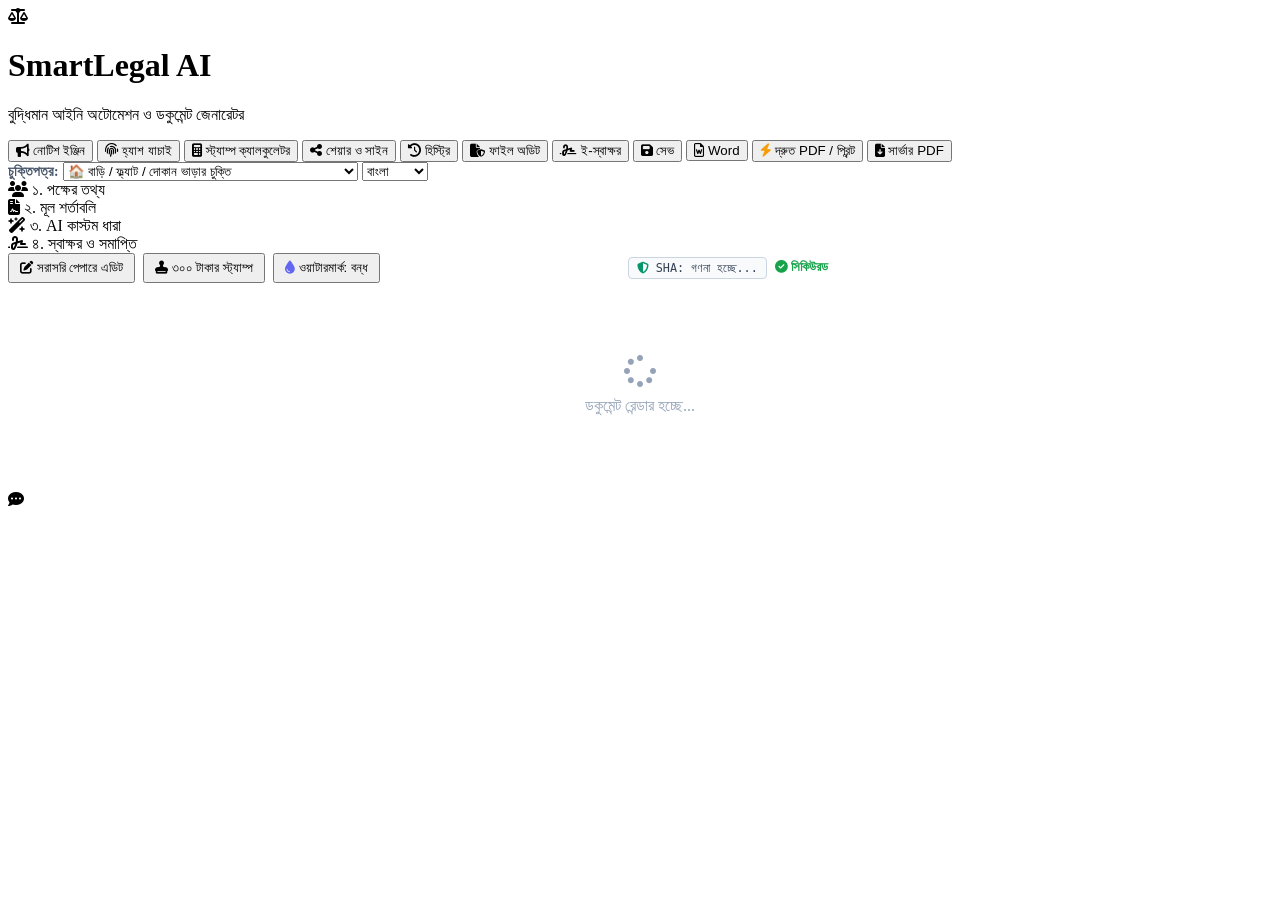
==== frontend/index.html @ d323e745 "perf: pre-warm headless Chromium, pre-cache fonts, and add active-tab keep-warm heartbeat" ====
<!DOCTYPE html>
<html lang="bn">
<head>
  <meta charset="UTF-8">
  <meta name="viewport" content="width=device-width, initial-scale=1.0">
  <title>SmartLegal AI - আইনি অটোমেশন ও ডকুমেন্ট জেনারেটর</title>
  <link rel="stylesheet" href="/static/css/style.css">
  <link rel="stylesheet" href="https://cdnjs.cloudflare.com/ajax/libs/font-awesome/6.5.1/css/all.min.css">
  <link rel="preconnect" href="https://fonts.googleapis.com">
  <link rel="preconnect" href="https://fonts.gstatic.com" crossorigin>
</head>
<body>

  <!-- Top Navigation -->
  <header class="navbar">
    <div class="brand">
      <div class="brand-icon">
        <i class="fa-solid fa-scale-balanced"></i>
      </div>
      <div class="brand-text">
        <h1>SmartLegal AI</h1>
        <p>বুদ্ধিমান আইনি অটোমেশন ও ডকুমেন্ট জেনারেটর</p>
      </div>
    </div>

    <div class="nav-actions">
      <button class="btn btn-secondary" id="btn-open-notice" title="আইনি নোটিশ তৈরি করুন (উচ্ছেদ/নবায়ন/তাগিদ)">
        <i class="fa-solid fa-bullhorn"></i> নোটিশ ইঞ্জিন
      </button>
      <button class="btn btn-secondary" id="btn-verify-tamper" title="দলিল অবিকৃত কিনা ক্রিপ্টোগ্রাফিক যাচাই">
        <i class="fa-solid fa-fingerprint"></i> হ্যাশ যাচাই
      </button>
      <button class="btn btn-secondary" id="btn-open-stamp-calc" title="স্ট্যাম্প ফি হিসাব করুন">
        <i class="fa-solid fa-calculator"></i> স্ট্যাম্প ক্যালকুলেটর
      </button>
      <button class="btn btn-secondary" id="btn-share-contract" title="অন্য পক্ষের কাছে সই করার লিংক পাঠান">
        <i class="fa-solid fa-share-nodes"></i> শেয়ার ও সাইন
      </button>
      <button class="btn btn-secondary" id="btn-history" title="সংরক্ষিত চুক্তিসমূহ দেখুন">
        <i class="fa-solid fa-clock-rotate-left"></i> হিস্ট্রি
      </button>
      <button class="btn btn-secondary" id="btn-upload-audit" title="ফাইল আপলোড করে অডিট করুন">
        <i class="fa-solid fa-file-shield"></i> ফাইল অডিট
      </button>
      <button class="btn btn-secondary" id="btn-open-sign" title="ডিজিটাল স্বাক্ষর দিন">
        <i class="fa-solid fa-signature"></i> ই-স্বাক্ষর
      </button>
      <button class="btn btn-secondary" id="btn-save-draft" title="ডাটাবেসে সেভ করুন">
        <i class="fa-solid fa-floppy-disk"></i> সেভ
      </button>
      <button class="btn btn-secondary" id="btn-docx" title="Word (.docx) ডাউনলোড">
        <i class="fa-regular fa-file-word"></i> Word
      </button>
      <button class="btn btn-secondary" id="btn-print-instant" title="ব্রাউজার থেকে সম্পূর্ণ তাত্ক্ষণিকভাবে সরাসরি প্রিন্ট বা PDF সেভ (০ সেকেন্ড অপেক্ষা)">
        <i class="fa-solid fa-bolt" style="color: #f59e0b;"></i> দ্রুত PDF / প্রিন্ট
      </button>
      <button class="btn btn-primary" id="btn-pdf" title="ক্লাউড সার্ভার হেডলেস ক্রোম PDF ডাউনলোড">
        <i class="fa-solid fa-file-arrow-down"></i> সার্ভার PDF
      </button>
    </div>
  </header>

  <!-- Main Split Layout -->
  <main class="main-wrapper">
    <!-- Left: Dynamic Form & AI Wizard -->
    <section class="wizard-panel">
      <!-- Template Selector Bar -->
      <div class="template-selector-bar">
        <span style="font-size: 0.85rem; font-weight: 700; color: #475569;">চুক্তিপত্র:</span>
        <select class="custom-select" id="template-select">
          <option value="tenancy_agreement">🏠 বাড়ি / ফ্ল্যাট / দোকান ভাড়ার চুক্তি</option>
          <option value="nda_agreement">🔒 নন-ডিসক্লোজার চুক্তি (NDA)</option>
          <option value="freelance_contract">💼 ফ্রিল্যান্স ও সার্ভিস চুক্তি</option>
          <option value="partnership_agreement">🤝 অংশীদারি কারবার চুক্তিপত্র (Partnership Deed)</option>
          <option value="employment_agreement">👔 কর্মসংস্থান ও চাকরির চুক্তি (Employment Contract)</option>
        </select>
        <select class="custom-select" id="lang-select" style="max-width: 110px;">
          <option value="bn">বাংলা</option>
          <option value="en">English</option>
        </select>
      </div>

      <!-- Step Navigation Tabs -->
      <div class="wizard-steps">
        <div class="step-tab active" data-step="1">
          <i class="fa-solid fa-users"></i> ১. পক্ষের তথ্য
        </div>
        <div class="step-tab" data-step="2">
          <i class="fa-solid fa-file-contract"></i> ২. মূল শর্তাবলি
        </div>
        <div class="step-tab" data-step="3">
          <i class="fa-solid fa-wand-magic-sparkles"></i> ৩. AI কাস্টম ধারা
        </div>
        <div class="step-tab" data-step="4">
          <i class="fa-solid fa-signature"></i> ৪. স্বাক্ষর ও সমাপ্তি
        </div>
      </div>

      <!-- Scrollable Form Body -->
      <div class="form-scroll-container">
        <!-- Step 1: Parties -->
        <div class="step-content" id="step-1">
          <div id="parties-form-fields"></div>
        </div>

        <!-- Step 2: Terms & Financials -->
        <div class="step-content" id="step-2" style="display: none;">
          <div id="terms-form-fields"></div>
        </div>

        <!-- Step 3: AI Clause Generator -->
        <div class="step-content" id="step-3" style="display: none;">
          <div class="ai-card">
            <div class="ai-card-title">
              <i class="fa-solid fa-brain"></i> AI Legal Clause Refiner
            </div>
            <p style="font-size: 0.85rem; color: #5b21b6; margin-bottom: 10px;">
              আপনার কাস্টম কোনো শর্ত সাধারণ ভাষায় লিখুন। আমাদের AI তা আদালত ও চুক্তি আইনসম্মত ভাষায় রূপান্তর করবে।
            </p>
            <div class="form-group">
              <textarea id="ai-clause-input" class="form-textarea" rows="3" placeholder="যেমন: 'ভাড়াটিয়া রাত ১১টার পর কোনো বহিরাগত আনতে পারবে না এবং ফ্ল্যাটে কোনো পোষা বিড়াল বা কুকুর রাখা যাবে না...'"></textarea>
            </div>
            <button class="btn btn-ai" id="btn-refine-clause" style="width: 100%;">
              <i class="fa-solid fa-wand-magic-sparkles"></i> AI দিয়ে আইনি ভাষায় পলিশ করুন
            </button>
          </div>

          <div id="ai-clause-result" style="display: none; background: #ffffff; border: 1px solid #c7d2fe; border-radius: 8px; padding: 14px; margin-bottom: 20px;">
            <div style="display: flex; justify-content: space-between; align-items: center; margin-bottom: 8px;">
              <strong id="ai-res-title" style="color: #1e1b4b; font-size: 0.95rem;"></strong>
              <span class="badge badge-low" id="ai-res-risk">Low Risk</span>
            </div>
            <p id="ai-res-text" style="font-size: 0.9rem; color: #1e293b; line-height: 1.6; margin-bottom: 12px; background: #f8fafc; padding: 10px; border-radius: 6px;"></p>
            <div style="display: flex; gap: 8px;">
              <button class="btn btn-success" id="btn-add-clause" style="flex: 1;">
                <i class="fa-solid fa-plus"></i> চুক্তিতে ধারাটি যুক্ত করুন
              </button>
              <button class="btn btn-secondary" id="btn-explain-clause-action" style="flex: 1;">
                <i class="fa-solid fa-lightbulb"></i> সহজ ব্যাখ্যা দেখুন
              </button>
            </div>
          </div>

          <div style="margin-top: 15px;">
            <label class="form-label" style="font-weight: 700;">সংযুক্ত কাস্টম শর্তাবলি:</label>
            <div id="custom-clauses-list"></div>
          </div>
        </div>

        <!-- Step 4: Witnesses & Signatures -->
        <div class="step-content" id="step-4" style="display: none;">
          <div style="background: #f0fdf4; border: 1px solid #bbf7d0; border-radius: 8px; padding: 14px; margin-bottom: 16px;">
            <h4 style="color: #166534; font-size: 0.95rem; margin-bottom: 4px;">
              <i class="fa-solid fa-signature"></i> ডিজিটাল ই-স্বাক্ষর (E-Signature)
            </h4>
            <p style="font-size: 0.85rem; color: #15803d; margin-bottom: 10px;">
              স্ক্রিনে সরাসরি স্বাক্ষর করুন অথবা লিংক পাঠিয়ে অপর পক্ষের স্বাক্ষর সংগ্রহ করুন।
            </p>
            <button class="btn btn-success" id="btn-step4-sign" style="width: 100%;">
              <i class="fa-solid fa-pen-nib"></i> স্বাক্ষর ক্যানভাস খুলুন
            </button>
          </div>
          <div id="witness-form-fields"></div>
        </div>
      </div>
    </section>

    <!-- Right: Live Legal Paper Preview -->
    <section class="preview-panel">
      <div style="width: 100%; max-width: 820px; display: flex; justify-content: space-between; align-items: center; margin-bottom: 12px;" class="preview-bar">
        <div style="display: flex; align-items: center; gap: 8px;">
          <button class="btn btn-secondary" id="btn-toggle-edit" style="font-size: 0.82rem; padding: 5px 10px;">
            <i class="fa-solid fa-pen-to-square"></i> <span id="edit-mode-label">সরাসরি পেপারে এডিট</span>
          </button>
          <button class="btn btn-secondary" id="btn-toggle-stamp" style="font-size: 0.82rem; padding: 5px 10px;">
            <i class="fa-solid fa-stamp"></i> ৩০০ টাকার স্ট্যাম্প
          </button>
          <button class="btn btn-secondary" id="btn-toggle-watermark" style="font-size: 0.82rem; padding: 5px 10px;" title="খসড়া বা গোপনীয় ওয়াটারমার্ক টগল">
            <i class="fa-solid fa-droplet" style="color: #6366f1;"></i> <span id="watermark-label">ওয়াটারমার্ক: বন্ধ</span>
          </button>
        </div>
        <div style="display: flex; align-items: center; gap: 8px;">
          <span id="crypto-fingerprint-badge" style="font-size: 0.74rem; background: #f8fafc; color: #334155; padding: 3px 8px; border-radius: 4px; font-family: monospace; border: 1px solid #cbd5e1; cursor: pointer;" title="ক্লিক করে সম্পূর্ণ SHA-256 কপি করুন">
            <i class="fa-solid fa-shield-halved" style="color:#059669"></i> SHA: <span id="sha-badge-text">গণনা হচ্ছে...</span>
          </span>
          <span style="font-size: 0.8rem; color: #16a34a; font-weight: 600;">
            <i class="fa-solid fa-circle-check"></i> সিকিউরড
          </span>
        </div>
      </div>

      <div class="paper-sheet" id="preview-container">
        <div style="text-align: center; padding: 60px; color: #94a3b8;">
          <i class="fa-solid fa-spinner fa-spin fa-2x"></i>
          <p style="margin-top: 10px;">ডকুমেন্ট রেন্ডার হচ্ছে...</p>
        </div>
      </div>
    </section>
  </main>

  <!-- Floating Legal Chatbot FAB & Window -->
  <div class="chatbot-fab" id="fab-chatbot" title="আইনAI সহকারী সাথে চ্যাট করুন">
    <i class="fa-solid fa-comment-dots"></i>
  </div>

  <div class="chatbot-window" id="chatbot-window" style="display: none;">
    <div class="chat-header">
      <div style="display: flex; align-items: center; gap: 8px;">
        <i class="fa-solid fa-scale-balanced"></i>
        <strong>আইনAI সহকারী (Advisor)</strong>
      </div>
      <button id="close-chatbot" style="background:none; border:none; color:white; font-size:1.1rem; cursor:pointer;">✕</button>
    </div>
    <div class="chat-body" id="chat-body">
      <div class="chat-bubble-ai">
        👋 নমস্কার! আমি আপনার <strong>আইনAI সহকারী</strong>।<br>
        চুক্তিপত্র, স্ট্যাম্পের নিয়ম, ভাড়া নিয়ন্ত্রণ আইন বা নোটিশ বিষয়ে যেকোনো আইনি প্রশ্ন আমাকে বাংলায় জিজ্ঞেস করতে পারেন।
      </div>
    </div>
    <div class="chat-footer">
      <input type="text" id="chat-input" class="form-input" placeholder="আইনি প্রশ্নটি লিখুন..." style="font-size: 0.85rem; padding: 6px 10px;">
      <button class="btn btn-primary" id="btn-chat-send" style="padding: 6px 12px;">
        <i class="fa-solid fa-paper-plane"></i>
      </button>
    </div>
  </div>

  <!-- Modal 1: Stamp Duty Calculator -->
  <div class="modal-overlay" id="stamp-calc-modal" style="display: none;">
    <div class="modal-card" style="max-width: 550px;">
      <div class="modal-header">
        <h3 style="font-size: 1.1rem; color: #ea580c; display: flex; align-items: center; gap: 8px;">
          <i class="fa-solid fa-calculator"></i> বাংলাদেশ স্ট্যাম্প ডিউটি ক্যালকুলেটর
        </h3>
        <button id="close-stamp-calc" style="background: none; border: none; font-size: 1.3rem; cursor: pointer; color: #64748b; padding: 4px;">✕</button>
      </div>
      <div class="modal-body">
        <div class="form-group">
          <label class="form-label">চুক্তির ধরণ:</label>
          <select class="custom-select" id="calc-doc-type" style="width: 100%;">
            <option value="tenancy_agreement">বাড়ি / দোকান ভাড়ার চুক্তি</option>
            <option value="partnership_agreement">অংশীদারি কারবার চুক্তি (Partnership)</option>
            <option value="nda_agreement">নন-ডিসক্লোজার চুক্তি (NDA)</option>
            <option value="freelance_contract">ফ্রিল্যান্স সার্ভিস চুক্তি</option>
            <option value="employment_agreement">কর্মসংস্থান ও চাকরির চুক্তি</option>
          </select>
        </div>
        <div class="form-row">
          <div class="form-col">
            <div class="form-group">
              <label class="form-label">টাকার পরিমাণ (ভাড়া / মূলধন):</label>
              <input type="number" id="calc-amount" class="form-input" value="25000">
            </div>
          </div>
          <div class="form-col">
            <div class="form-group">
              <label class="form-label">মেয়াদ (মাসে):</label>
              <input type="number" id="calc-duration" class="form-input" value="12">
            </div>
          </div>
        </div>
        <button class="btn btn-primary" id="btn-run-stamp-calc" style="width: 100%;">
          <i class="fa-solid fa-calculator"></i> হিসাব করুন
        </button>

        <div id="stamp-calc-result" style="display: none; margin-top: 14px; background: #fff7ed; border: 1px solid #fed7aa; border-radius: 8px; padding: 14px;">
          <!-- Dynamically calculated result -->
        </div>
      </div>
      <div class="modal-footer">
        <button class="btn btn-secondary" id="btn-close-stamp-calc-footer">বন্ধ করুন</button>
      </div>
    </div>
  </div>

  <!-- Modal 2: Share & Remote Signing -->
  <div class="modal-overlay" id="share-modal" style="display: none;">
    <div class="modal-card" style="max-width: 520px;">
      <div class="modal-header">
        <h3 style="font-size: 1.1rem; color: #0284c7; display: flex; align-items: center; gap: 8px;">
          <i class="fa-solid fa-share-nodes"></i> দূরবর্তী স্বাক্ষর ও শেয়ারিং লিংক
        </h3>
        <button id="close-share" style="background: none; border: none; font-size: 1.3rem; cursor: pointer; color: #64748b; padding: 4px;">✕</button>
      </div>
      <div class="modal-body">
        <p style="font-size: 0.85rem; color: #475569; margin-bottom: 12px;">
          নিচের লিংকটি ভাড়াটিয়া, ক্লায়েন্ট বা অংশীদারের কাছে পাঠান। তারা তাদের মোবাইল বা কম্পিউটার থেকেই চুক্তি পড়ে সরাসরি ডিজিটাল সই করতে পারবেন:
        </p>
        <div class="form-group" style="display: flex; gap: 8px;">
          <input type="text" id="share-url-input" class="form-input" readonly style="background: #f8fafc; font-size: 0.85rem;">
          <button class="btn btn-primary" id="btn-copy-share-url" style="padding: 6px 12px; white-space: nowrap;">
            <i class="fa-solid fa-copy"></i> কপি
          </button>
        </div>
        <div style="margin-top: 14px; display: flex; gap: 10px;">
          <a id="btn-whatsapp-share" target="_blank" class="btn btn-success" style="flex: 1; text-decoration: none;">
            <i class="fa-brands fa-whatsapp"></i> হোয়াটসঅ্যাপে পাঠান
          </a>
        </div>
      </div>
      <div class="modal-footer">
        <button class="btn btn-secondary" id="btn-close-share-footer">বন্ধ করুন</button>
      </div>
    </div>
  </div>

  <!-- Modal 3: E-Signature Canvas -->
  <div class="modal-overlay" id="sign-modal" style="display: none;">
    <div class="modal-card" style="max-width: 540px;">
      <div class="modal-header">
        <h3 style="font-size: 1.1rem; color: #0f172a; display: flex; align-items: center; gap: 8px;">
          <i class="fa-solid fa-pen-nib" style="color: #059669;"></i> ডিজিটাল স্বাক্ষর প্যাড
        </h3>
        <button id="close-sign" style="background: none; border: none; font-size: 1.3rem; cursor: pointer; color: #64748b; padding: 4px;">✕</button>
      </div>
      <div class="modal-body">
        <div style="margin-bottom: 12px; display: flex; gap: 10px;">
          <button class="btn btn-primary" id="sign-target-p1" style="flex: 1; font-size: 0.85rem;">১ম পক্ষ (মালিক/ক্লায়েন্ট)</button>
          <button class="btn btn-secondary" id="sign-target-p2" style="flex: 1; font-size: 0.85rem;">২য় পক্ষ (ভাড়াটিয়া/কর্মী)</button>
        </div>
        <div style="position: relative; border: 2px dashed #94a3b8; border-radius: 8px; background: #fafafa; overflow: hidden;">
          <canvas id="sig-canvas" width="480" height="160" style="display: block; width: 100%; height: 160px; cursor: crosshair; touch-action: none;"></canvas>
          <button id="btn-clear-canvas" style="position: absolute; top: 8px; right: 8px; background: white; border: 1px solid #cbd5e1; border-radius: 6px; padding: 4px 8px; font-size: 0.75rem; cursor: pointer;">
            <i class="fa-solid fa-eraser"></i> মুছুন
          </button>
        </div>
      </div>
      <div class="modal-footer">
        <button class="btn btn-secondary" id="btn-close-sign-footer">বাতিল</button>
        <button class="btn btn-success" id="btn-apply-signature">
          <i class="fa-solid fa-check"></i> স্বাক্ষর সংযুক্ত করুন
        </button>
      </div>
    </div>
  </div>

  <!-- Modal 4: Contract History -->
  <div class="modal-overlay" id="history-modal" style="display: none;">
    <div class="modal-card" style="max-width: 650px;">
      <div class="modal-header">
        <h3 style="font-size: 1.1rem; color: #0284c7; display: flex; align-items: center; gap: 8px;">
          <i class="fa-solid fa-clock-rotate-left"></i> সংরক্ষিত চুক্তিসমূহ (Database History)
        </h3>
        <button id="close-history" style="background: none; border: none; font-size: 1.3rem; cursor: pointer; color: #64748b; padding: 4px;">✕</button>
      </div>
      <div class="modal-body">
        <div id="history-list-container"></div>
      </div>
      <div class="modal-footer">
        <button class="btn btn-secondary" id="btn-close-history-footer">বন্ধ করুন</button>
      </div>
    </div>
  </div>

  <!-- Modal 5: External Contract Upload & AI Auditor -->
  <div class="modal-overlay" id="upload-modal" style="display: none;">
    <div class="modal-card" style="max-width: 650px;">
      <div class="modal-header">
        <h3 style="font-size: 1.1rem; color: #7c3aed; display: flex; align-items: center; gap: 8px;">
          <i class="fa-solid fa-file-shield"></i> বাইরের ডকুমেন্ট আপলোড ও AI অডিট
        </h3>
        <button id="close-upload" style="background: none; border: none; font-size: 1.3rem; cursor: pointer; color: #64748b; padding: 4px;">✕</button>
      </div>
      <div class="modal-body">
        <div class="form-group">
          <input type="file" id="upload-file-input" accept=".txt,.pdf,.doc,.docx" style="margin-bottom: 8px; font-size: 0.85rem;">
          <textarea id="upload-text-input" class="form-textarea" rows="6" placeholder="চুক্তিপত্রের সম্পূর্ণ টেক্সট এখানে পেস্ট করুন..."></textarea>
        </div>
        <button class="btn btn-ai" id="btn-run-upload-audit" style="width: 100%;">
          <i class="fa-solid fa-magnifying-glass-chart"></i> AI দিয়ে সম্পূর্ণ চুক্তি অডিট করুন
        </button>
        <div id="upload-audit-result" style="display: none; margin-top: 16px;"></div>
      </div>
      <div class="modal-footer">
        <button class="btn btn-secondary" id="btn-close-upload-footer">বন্ধ করুন</button>
      </div>
    </div>
  </div>

  <!-- Modal 6: AI Clause Explainer -->
  <div class="modal-overlay" id="explainer-modal" style="display: none;">
    <div class="modal-card">
      <div class="modal-header">
        <h3 style="font-size: 1.1rem; color: #1e3a8a; display: flex; align-items: center; gap: 8px;">
          <i class="fa-solid fa-lightbulb" style="color: #eab308;"></i> সহজ ভাষায় আইনি ধারার অর্থ
        </h3>
        <button id="close-explainer" style="background: none; border: none; font-size: 1.3rem; cursor: pointer; color: #64748b; padding: 4px;">✕</button>
      </div>
      <div class="modal-body" id="explainer-content"></div>
      <div class="modal-footer">
        <button class="btn btn-secondary" id="btn-close-explainer-footer">বন্ধ করুন</button>
      </div>
    </div>
  </div>

  <!-- Modal 7: Legal Notice Generator (Phase 5) -->
  <div class="modal-overlay" id="notice-modal" style="display: none;">
    <div class="modal-card" style="max-width: 680px;">
      <div class="modal-header">
        <h3 style="font-size: 1.1rem; color: #dc2626; display: flex; align-items: center; gap: 8px;">
          <i class="fa-solid fa-bullhorn"></i> আইনি নোটিশ জেনারেটর (Legal Notice Engine)
        </h3>
        <button id="close-notice" style="background: none; border: none; font-size: 1.3rem; cursor: pointer; color: #64748b; padding: 4px;">✕</button>
      </div>
      <div class="modal-body">
        <p style="font-size: 0.85rem; color: #64748b; margin-bottom: 12px;">
          ভাড়াটিয়া বা সংশ্লিষ্ট পক্ষের অনুকূলে এক ক্লিকে আইনি নোটিশ, উচ্ছেদ পত্র অথবা বকেয়া তাগিদপত্র প্রস্তুত করুন।
        </p>
        <div class="form-group" style="margin-bottom: 12px;">
          <label style="font-weight: 600; font-size: 0.85rem;">নোটিশের ধরণ নির্বাচন করুন:</label>
          <select class="custom-select" id="notice-type-select" style="width: 100%;">
            <option value="vacate_notice">🏠 বাসা / দোকান ছাড়ার আইনি নোটিশ (Vacate Notice)</option>
            <option value="renewal_notice">📄 চুক্তি নবায়ন ও শর্ত প্রস্তাবনা পত্র (Contract Renewal)</option>
            <option value="demand_notice">⚠️ বকেয়া ভাড়া ও পাওনা নিষ্পত্তির তাগিদপত্র (Demand Notice)</option>
          </select>
        </div>
        <div style="display: grid; grid-template-columns: 1fr 1fr; gap: 10px; margin-bottom: 12px;">
          <div class="form-group">
            <label style="font-size: 0.82rem; font-weight: 600;">নোটিশ প্রেরক (মালিক/১ম পক্ষ):</label>
            <input type="text" id="notice-landlord" class="form-input" placeholder="মালিকের নাম">
          </div>
          <div class="form-group">
            <label style="font-size: 0.82rem; font-weight: 600;">নোটিশ প্রাপক (ভাড়াটিয়া/২য় পক্ষ):</label>
            <input type="text" id="notice-tenant" class="form-input" placeholder="ভাড়াটিয়ার নাম">
          </div>
        </div>
        <div class="form-group" style="margin-bottom: 12px;">
          <label style="font-size: 0.82rem; font-weight: 600;">সম্পত্তি / প্রাঙ্গণের ঠিকানা:</label>
          <input type="text" id="notice-address" class="form-input" placeholder="ঠিকানা">
        </div>
        <div class="form-group" style="margin-bottom: 12px;">
          <label style="font-size: 0.82rem; font-weight: 600;">বিশেষ কারণ বা অতিরিক্ত বিবরণ (ঐচ্ছিক):</label>
          <textarea id="notice-reason" class="form-textarea" rows="2" placeholder="যেমন: ব্যক্তিগত প্রয়োজনে প্রাঙ্গণ প্রয়োজন অথবা বিগত ৩ মাসের ভাড়া বকেয়া..."></textarea>
        </div>
        <button class="btn btn-primary" id="btn-generate-notice-submit" style="width: 100%; background: #dc2626;">
          <i class="fa-solid fa-file-pen"></i> প্রফেশনাল আইনি নোটিশ তৈরি করুন
        </button>

        <div id="notice-output-container" style="display: none; margin-top: 16px;">
          <div style="display: flex; justify-content: space-between; align-items: center; margin-bottom: 6px;">
            <strong id="notice-output-title" style="color: #0f172a; font-size: 0.95rem;"></strong>
            <div style="display: flex; gap: 6px;">
              <button class="btn btn-secondary" id="btn-copy-notice" style="font-size: 0.78rem; padding: 4px 8px;">
                <i class="fa-solid fa-copy"></i> কপি
              </button>
              <button class="btn btn-secondary" id="btn-inject-notice" style="font-size: 0.78rem; padding: 4px 8px; color: #16a34a;">
                <i class="fa-solid fa-arrow-up-right-from-square"></i> প্রিভিউতে দেখুন
              </button>
            </div>
          </div>
          <div id="notice-output-body" style="background: #ffffff; border: 1px solid #cbd5e1; border-radius: 6px; padding: 14px; font-family: monospace; font-size: 0.88rem; white-space: pre-wrap; line-height: 1.6; max-height: 250px; overflow-y: auto;"></div>
        </div>
      </div>
      <div class="modal-footer">
        <button class="btn btn-secondary" id="btn-close-notice-footer">বন্ধ করুন</button>
      </div>
    </div>
  </div>

  <!-- Modal 8: SHA-256 Tamper-Proof Hash Verification (Phase 5) -->
  <div class="modal-overlay" id="verify-modal" style="display: none;">
    <div class="modal-card" style="max-width: 650px;">
      <div class="modal-header">
        <h3 style="font-size: 1.1rem; color: #0d9488; display: flex; align-items: center; gap: 8px;">
          <i class="fa-solid fa-fingerprint"></i> SHA-256 ক্রিপ্টোগ্রাফিক হ্যাশ ও প্রমাণিকতা যাচাই
        </h3>
        <button id="close-verify" style="background: none; border: none; font-size: 1.3rem; cursor: pointer; color: #64748b; padding: 4px;">✕</button>
      </div>
      <div class="modal-body">
        <p style="font-size: 0.85rem; color: #64748b; margin-bottom: 12px;">
          প্রতিটি দলিলের জন্য একটি অনন্য গাণিতিক হ্যাশ তৈরি হয়। চুক্তি স্বাক্ষরের পর কোনো একটি অক্ষরও পরিবর্তন হলে এই হ্যাশ পরিবর্তিত হয়ে যায়।
        </p>

        <div style="background: #f0fdfa; border: 1px solid #99f6e4; border-radius: 8px; padding: 12px; margin-bottom: 16px;">
          <div style="font-size: 0.8rem; font-weight: 700; color: #0f766e; margin-bottom: 4px;">বর্তমান দলিলের সক্রিয় হ্যাশ (Current Document Hash):</div>
          <div id="current-doc-full-hash" style="font-family: monospace; font-size: 0.82rem; word-break: break-all; color: #134e4a; background: white; padding: 8px; border-radius: 4px; border: 1px solid #ccfbf1;">গণনা হচ্ছে...</div>
        </div>

        <div class="form-group" style="margin-bottom: 12px;">
          <label style="font-size: 0.85rem; font-weight: 600;">যাচাই করার জন্য রেফারেন্স হ্যাশ বা কোড পেস্ট করুন:</label>
          <input type="text" id="verify-hash-input" class="form-input" placeholder="যেমন: e3b0c44298fc1c149afbf4c8996fb92427ae41e4649b934ca495991b7852b855">
        </div>

        <button class="btn btn-primary" id="btn-run-verify-submit" style="width: 100%; background: #0d9488;">
          <i class="fa-solid fa-shield-halved"></i> দলিলের প্রমাণিকতা যাচাই করুন
        </button>

        <div id="verify-result-box" style="display: none; margin-top: 16px;"></div>
      </div>
      <div class="modal-footer">
        <button class="btn btn-secondary" id="btn-close-verify-footer">বন্ধ করুন</button>
      </div>
    </div>
  </div>

  <script src="/static/js/app.js"></script>
</body>
</html>
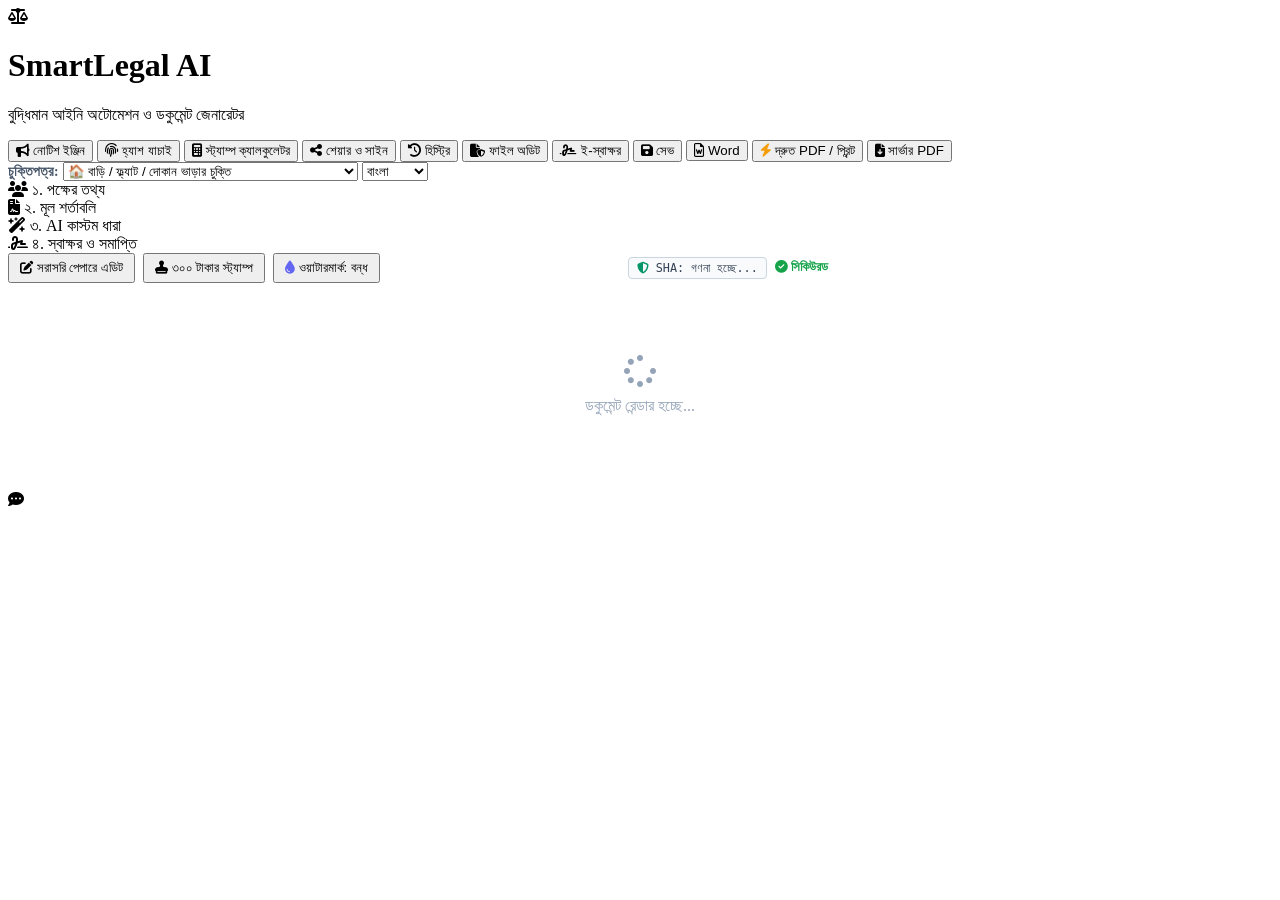
==== commit 0bc41363: "fix(file-audit): add native document parser for PDF, DOCX and TXT contract upload and audit" ====
--- a/frontend/index.html
+++ b/frontend/index.html
@@ -362,11 +362,25 @@
         <button id="close-upload" style="background: none; border: none; font-size: 1.3rem; cursor: pointer; color: #64748b; padding: 4px;">✕</button>
       </div>
       <div class="modal-body">
+        <div style="background: #f1f5f9; border: 1px dashed #cbd5e1; border-radius: 8px; padding: 12px; margin-bottom: 12px;">
+          <div style="display: flex; justify-content: space-between; align-items: center; margin-bottom: 6px;">
+            <label style="font-size: 0.82rem; font-weight: 600; color: #334155;">
+              <i class="fa-solid fa-cloud-arrow-up" style="color: #7c3aed;"></i> চুক্তিপত্র ফাইল আপলোড করুন (PDF, DOCX, TXT):
+            </label>
+            <span style="font-size: 0.75rem; color: #64748b;">সর্বোচ্চ ১৫ মেগাবাইট</span>
+          </div>
+          <input type="file" id="upload-file-input" accept=".txt,.pdf,.doc,.docx" style="width: 100%; font-size: 0.82rem; color: #334155;">
+          <div id="upload-file-status" style="display: none; margin-top: 8px; font-size: 0.82rem; padding: 6px 10px; border-radius: 6px;"></div>
+        </div>
+
         <div class="form-group">
-          <input type="file" id="upload-file-input" accept=".txt,.pdf,.doc,.docx" style="margin-bottom: 8px; font-size: 0.85rem;">
-          <textarea id="upload-text-input" class="form-textarea" rows="6" placeholder="চুক্তিপত্রের সম্পূর্ণ টেক্সট এখানে পেস্ট করুন..."></textarea>
-        </div>
-        <button class="btn btn-ai" id="btn-run-upload-audit" style="width: 100%;">
+          <label style="font-size: 0.82rem; font-weight: 600; color: #334155; margin-bottom: 4px; display: block;">
+            অথবা চুক্তিপত্রের সম্পূর্ণ টেক্সট নিচে পেস্ট/সম্পাদনা করুন:
+          </label>
+          <textarea id="upload-text-input" class="form-textarea" rows="6" placeholder="ফাইলের টেক্সট স্বয়ংক্রিয়ভাবে এখানে চলে আসবে অথবা যেকোনো চুক্তিপত্র সরাসরি এখানে পেস্ট করুন..."></textarea>
+        </div>
+
+        <button class="btn btn-ai" id="btn-run-upload-audit" style="width: 100%; justify-content: center; padding: 10px 16px;">
           <i class="fa-solid fa-magnifying-glass-chart"></i> AI দিয়ে সম্পূর্ণ চুক্তি অডিট করুন
         </button>
         <div id="upload-audit-result" style="display: none; margin-top: 16px;"></div>
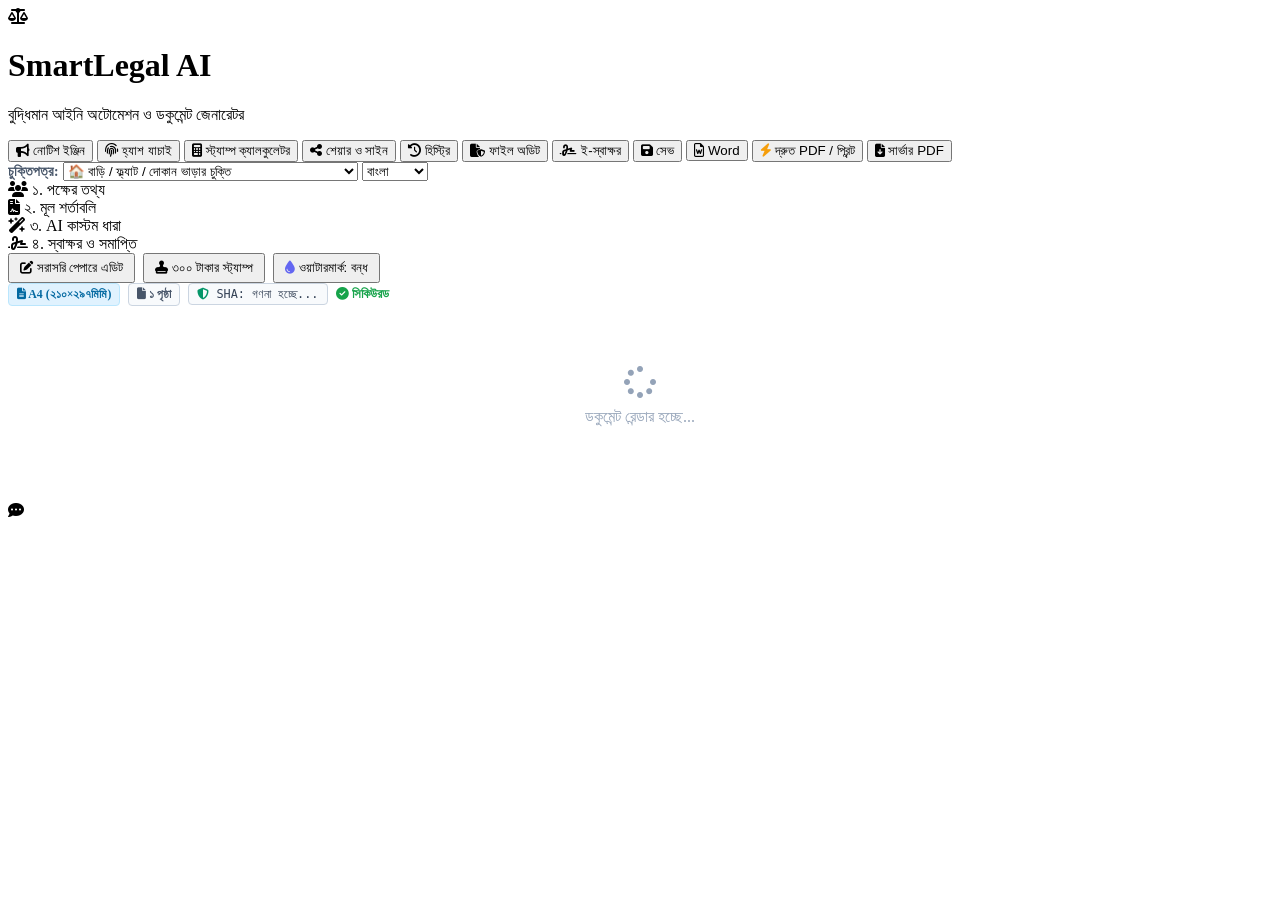
==== commit cf4cdbf9: "feat: standard A4 page layout preview with real-time page break demarcation and 1:1 print fidelity" ====
--- a/frontend/index.html
+++ b/frontend/index.html
@@ -4,7 +4,7 @@
   <meta charset="UTF-8">
   <meta name="viewport" content="width=device-width, initial-scale=1.0">
   <title>SmartLegal AI - আইনি অটোমেশন ও ডকুমেন্ট জেনারেটর</title>
-  <link rel="stylesheet" href="/static/css/style.css">
+  <link rel="stylesheet" href="/static/css/style.css?v=3.5.6">
   <link rel="stylesheet" href="https://cdnjs.cloudflare.com/ajax/libs/font-awesome/6.5.1/css/all.min.css">
   <link rel="preconnect" href="https://fonts.googleapis.com">
   <link rel="preconnect" href="https://fonts.gstatic.com" crossorigin>
@@ -167,7 +167,7 @@
 
     <!-- Right: Live Legal Paper Preview -->
     <section class="preview-panel">
-      <div style="width: 100%; max-width: 820px; display: flex; justify-content: space-between; align-items: center; margin-bottom: 12px;" class="preview-bar">
+      <div class="preview-bar">
         <div style="display: flex; align-items: center; gap: 8px;">
           <button class="btn btn-secondary" id="btn-toggle-edit" style="font-size: 0.82rem; padding: 5px 10px;">
             <i class="fa-solid fa-pen-to-square"></i> <span id="edit-mode-label">সরাসরি পেপারে এডিট</span>
@@ -180,6 +180,12 @@
           </button>
         </div>
         <div style="display: flex; align-items: center; gap: 8px;">
+          <span class="badge" id="a4-format-badge" style="background: #e0f2fe; color: #0369a1; border: 1px solid #bae6fd; font-size: 0.74rem; padding: 3px 8px; border-radius: 4px; font-weight: 600;" title="স্ট্যান্ডার্ড A4 প্রিন্ট লেআউট (২১০ × ২৯৭ মিমি)">
+            <i class="fa-solid fa-file-lines"></i> A4 (২১০×২৯৭মিমি)
+          </span>
+          <span class="badge" id="preview-page-count-badge" style="background: #f8fafc; color: #475569; border: 1px solid #cbd5e1; font-size: 0.74rem; padding: 3px 8px; border-radius: 4px; font-weight: 600;">
+            <i class="fa-solid fa-file"></i> ১ পৃষ্ঠা
+          </span>
           <span id="crypto-fingerprint-badge" style="font-size: 0.74rem; background: #f8fafc; color: #334155; padding: 3px 8px; border-radius: 4px; font-family: monospace; border: 1px solid #cbd5e1; cursor: pointer;" title="ক্লিক করে সম্পূর্ণ SHA-256 কপি করুন">
             <i class="fa-solid fa-shield-halved" style="color:#059669"></i> SHA: <span id="sha-badge-text">গণনা হচ্ছে...</span>
           </span>
@@ -315,13 +321,38 @@
       </div>
       <div class="modal-body">
         <div style="margin-bottom: 12px; display: flex; gap: 10px;">
-          <button class="btn btn-primary" id="sign-target-p1" style="flex: 1; font-size: 0.85rem;">১ম পক্ষ (মালিক/ক্লায়েন্ট)</button>
-          <button class="btn btn-secondary" id="sign-target-p2" style="flex: 1; font-size: 0.85rem;">২য় পক্ষ (ভাড়াটিয়া/কর্মী)</button>
-        </div>
-        <div style="position: relative; border: 2px dashed #94a3b8; border-radius: 8px; background: #fafafa; overflow: hidden;">
+          <button class="btn btn-primary" id="sign-target-p1" style="flex: 1; font-size: 0.85rem; display: flex; justify-content: space-between; align-items: center; padding: 8px 12px;">
+            <span id="label-p1-btn">১ম পক্ষ (মালিক)</span>
+            <span id="p1-status-badge" style="font-size: 0.72rem; background: rgba(255,255,255,0.25); padding: 2px 6px; border-radius: 10px;">স্বাক্ষর বাকি</span>
+          </button>
+          <button class="btn btn-secondary" id="sign-target-p2" style="flex: 1; font-size: 0.85rem; display: flex; justify-content: space-between; align-items: center; padding: 8px 12px;">
+            <span id="label-p2-btn">২য় পক্ষ (ভাড়াটিয়া)</span>
+            <span id="p2-status-badge" style="font-size: 0.72rem; background: #e2e8f0; color: #475569; padding: 2px 6px; border-radius: 10px;">স্বাক্ষর বাকি</span>
+          </button>
+        </div>
+
+        <div id="active-signer-info" style="font-size: 0.83rem; color: #1e40af; background: #eff6ff; border: 1px solid #bfdbfe; padding: 6px 12px; border-radius: 6px; margin-bottom: 10px; display: flex; justify-content: space-between; align-items: center;">
+          <span>বর্তমানে স্বাক্ষর করছেন: <strong id="current-signer-name">১ম পক্ষ</strong></span>
+          <span style="font-size: 0.75rem; color: #3b82f6;">মাউস বা আঙুল দিয়ে নিচের প্যাডে সই করুন</span>
+        </div>
+
+        <div id="existing-sig-box" style="display: none; margin-bottom: 8px; padding: 6px 10px; background: #f8fafc; border: 1px solid #e2e8f0; border-radius: 6px; font-size: 0.8rem; justify-content: space-between; align-items: center;">
+          <div style="display: flex; align-items: center; gap: 8px;">
+            <span style="color: #64748b;">বর্তমান স্বাক্ষর:</span>
+            <img id="existing-sig-img" src="" style="max-height: 36px; max-width: 140px; background: white; border: 1px solid #cbd5e1; border-radius: 4px; padding: 2px 6px;">
+          </div>
+          <button id="btn-remove-sig" class="btn btn-secondary" style="padding: 3px 8px; font-size: 0.75rem; color: #ef4444; border-color: #fca5a5;">
+            <i class="fa-solid fa-trash"></i> মুছে নতুন সই দিন
+          </button>
+        </div>
+
+        <div style="position: relative; border: 2px dashed #94a3b8; border-radius: 8px; background: #ffffff; overflow: hidden; box-shadow: inset 0 2px 4px rgba(0,0,0,0.03);">
           <canvas id="sig-canvas" width="480" height="160" style="display: block; width: 100%; height: 160px; cursor: crosshair; touch-action: none;"></canvas>
-          <button id="btn-clear-canvas" style="position: absolute; top: 8px; right: 8px; background: white; border: 1px solid #cbd5e1; border-radius: 6px; padding: 4px 8px; font-size: 0.75rem; cursor: pointer;">
-            <i class="fa-solid fa-eraser"></i> মুছুন
+          <div style="position: absolute; bottom: 8px; left: 12px; font-size: 0.74rem; color: #94a3b8; pointer-events: none;">
+            <i class="fa-solid fa-signature"></i> স্বাক্ষর লাইন
+          </div>
+          <button id="btn-clear-canvas" style="position: absolute; top: 8px; right: 8px; background: white; border: 1px solid #cbd5e1; border-radius: 6px; padding: 4px 8px; font-size: 0.75rem; cursor: pointer; color: #475569;">
+            <i class="fa-solid fa-eraser"></i> পরিষ্কার
           </button>
         </div>
       </div>
@@ -507,6 +538,6 @@
     </div>
   </div>
 
-  <script src="/static/js/app.js"></script>
+  <script src="/static/js/app.js?v=3.5.6"></script>
 </body>
 </html>
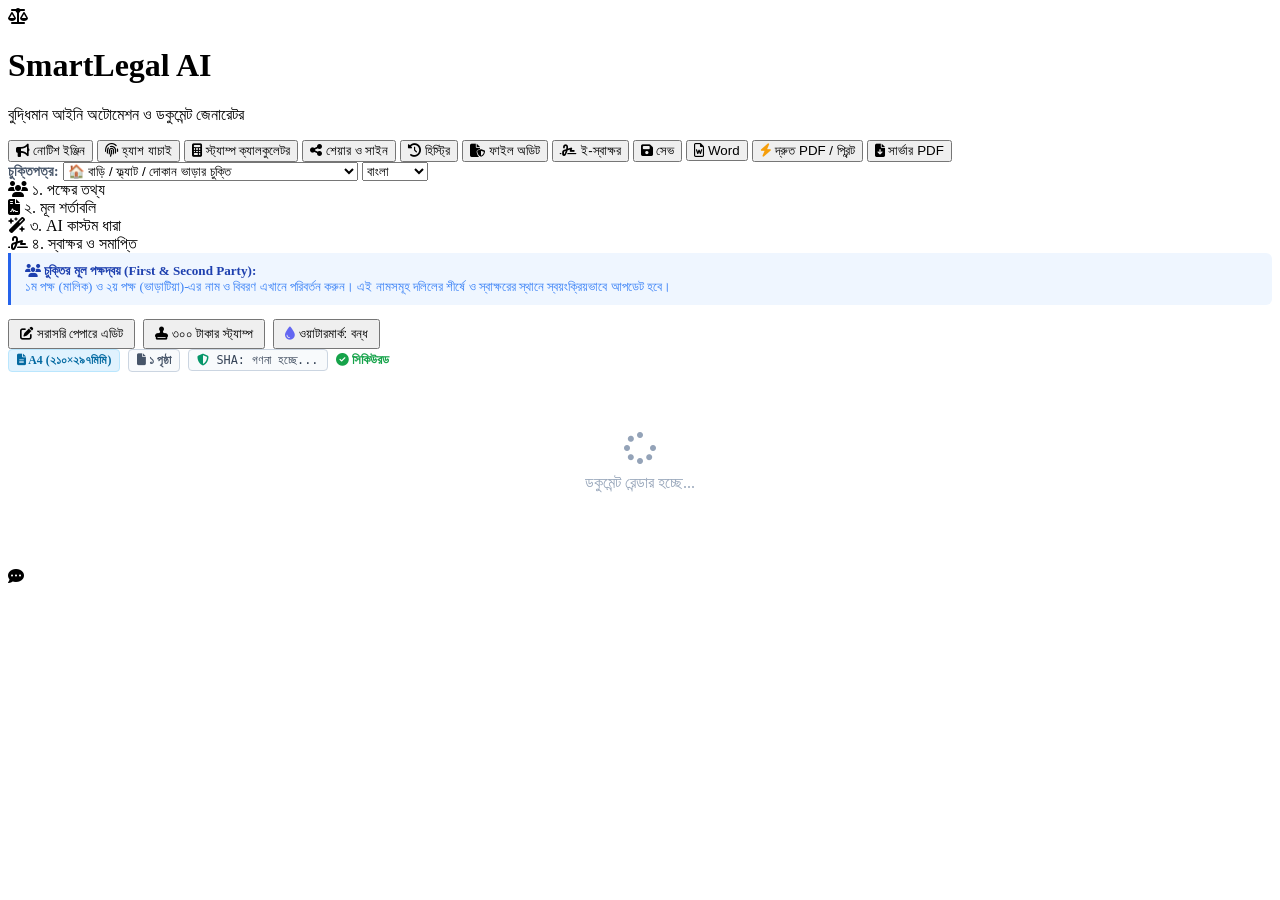
==== commit e0b017c6: "fix(preview): smart scroll sync, scroll preservation on typing, and distinct party vs witness labels" ====
--- a/frontend/index.html
+++ b/frontend/index.html
@@ -100,6 +100,10 @@
       <div class="form-scroll-container">
         <!-- Step 1: Parties -->
         <div class="step-content" id="step-1">
+          <div style="background: #eff6ff; border-left: 3.5px solid #2563eb; border-radius: 0 6px 6px 0; padding: 10px 14px; margin-bottom: 14px; font-size: 0.82rem; color: #1e40af;">
+            <strong><i class="fa-solid fa-users"></i> চুক্তির মূল পক্ষদ্বয় (First & Second Party):</strong><br>
+            <span style="color: #3b82f6;">১ম পক্ষ (মালিক) ও ২য় পক্ষ (ভাড়াটিয়া)-এর নাম ও বিবরণ এখানে পরিবর্তন করুন। এই নামসমূহ দলিলের শীর্ষে ও স্বাক্ষরের স্থানে স্বয়ংক্রিয়ভাবে আপডেট হবে।</span>
+          </div>
           <div id="parties-form-fields"></div>
         </div>
 
@@ -149,6 +153,16 @@
 
         <!-- Step 4: Witnesses & Signatures -->
         <div class="step-content" id="step-4" style="display: none;">
+          <div style="background: #eff6ff; border: 1px solid #bfdbfe; border-radius: 8px; padding: 10px 14px; margin-bottom: 14px; font-size: 0.82rem; color: #1e40af; display: flex; align-items: center; justify-content: space-between; gap: 8px;">
+            <div>
+              <strong>১ম ও ২য় পক্ষের (মালিক ও ভাড়াটিয়া) নাম পরিবর্তন করতে চান?</strong><br>
+              <span style="color: #3b82f6;">মূল চুক্তিকারীদের নাম <strong>১. পক্ষের তথ্য</strong> ট্যাবে রয়েছে।</span>
+            </div>
+            <button type="button" class="btn btn-secondary" style="font-size: 0.78rem; padding: 5px 10px; white-space: nowrap; background: #ffffff; color: #1d4ed8; border: 1px solid #93c5fd; cursor: pointer;" onclick="goToStep(1)">
+              ১ম ট্যাবে যান <i class="fa-solid fa-arrow-right"></i>
+            </button>
+          </div>
+
           <div style="background: #f0fdf4; border: 1px solid #bbf7d0; border-radius: 8px; padding: 14px; margin-bottom: 16px;">
             <h4 style="color: #166534; font-size: 0.95rem; margin-bottom: 4px;">
               <i class="fa-solid fa-signature"></i> ডিজিটাল ই-স্বাক্ষর (E-Signature)
@@ -160,6 +174,10 @@
               <i class="fa-solid fa-pen-nib"></i> স্বাক্ষর ক্যানভাস খুলুন
             </button>
           </div>
+
+          <h4 style="font-size: 0.88rem; color: #334155; margin: 16px 0 8px 0; font-weight: 700;">
+            <i class="fa-solid fa-user-check"></i> সাক্ষীগণের নাম ও ঠিকানা (Witnesses - দলিলের শেষ অংশে):
+          </h4>
           <div id="witness-form-fields"></div>
         </div>
       </div>
@@ -538,6 +556,6 @@
     </div>
   </div>
 
-  <script src="/static/js/app.js?v=3.5.6"></script>
+  <script src="/static/js/app.js?v=3.5.7"></script>
 </body>
 </html>
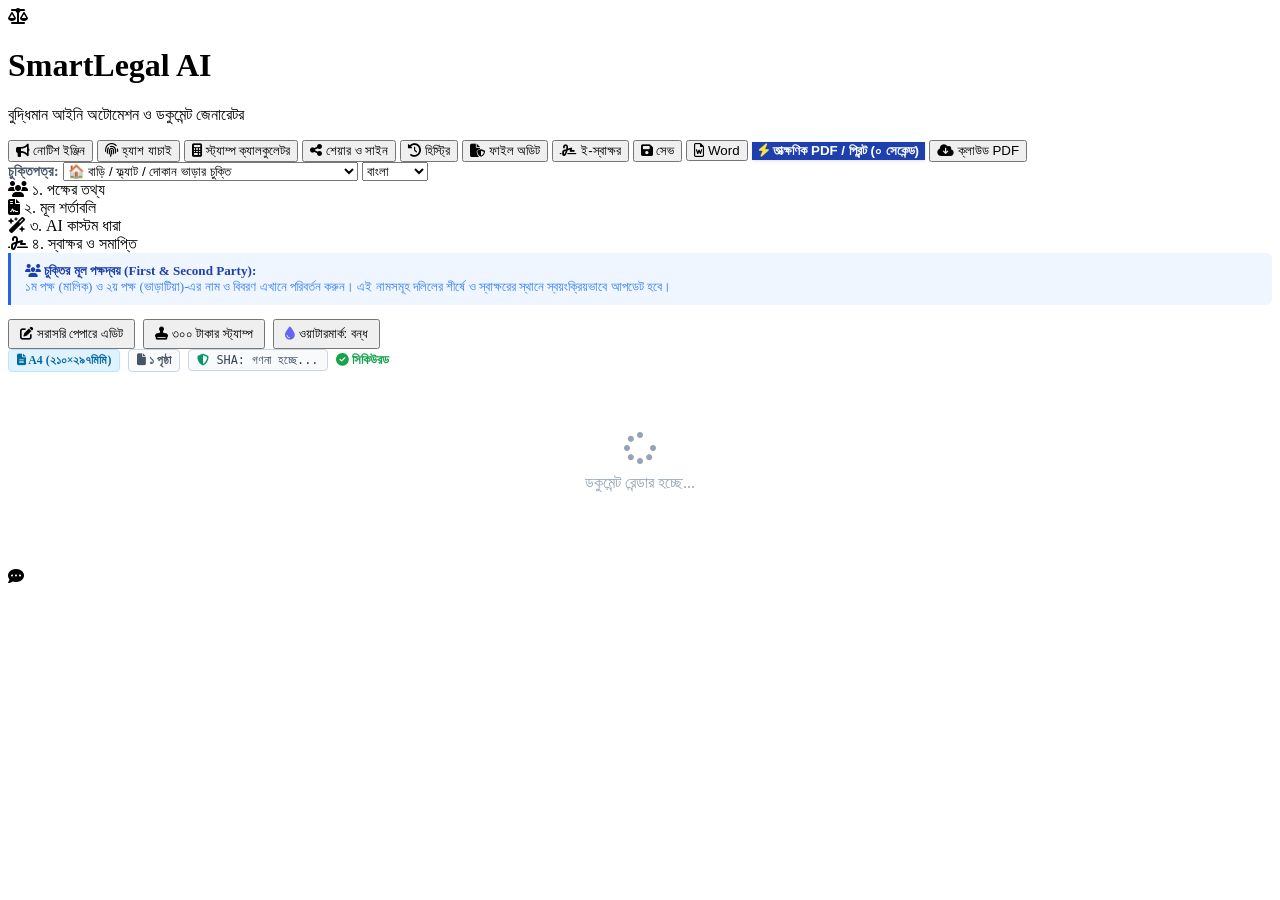
==== commit 31f1c971: "fix(pdf): eliminate Errno 39 on temp cleanup, optimize Chromium rendering, and promote instant PDF" ====
--- a/frontend/index.html
+++ b/frontend/index.html
@@ -51,11 +51,11 @@
       <button class="btn btn-secondary" id="btn-docx" title="Word (.docx) ডাউনলোড">
         <i class="fa-regular fa-file-word"></i> Word
       </button>
-      <button class="btn btn-secondary" id="btn-print-instant" title="ব্রাউজার থেকে সম্পূর্ণ তাত্ক্ষণিকভাবে সরাসরি প্রিন্ট বা PDF সেভ (০ সেকেন্ড অপেক্ষা)">
-        <i class="fa-solid fa-bolt" style="color: #f59e0b;"></i> দ্রুত PDF / প্রিন্ট
-      </button>
-      <button class="btn btn-primary" id="btn-pdf" title="ক্লাউড সার্ভার হেডলেস ক্রোম PDF ডাউনলোড">
-        <i class="fa-solid fa-file-arrow-down"></i> সার্ভার PDF
+      <button class="btn btn-primary" id="btn-print-instant" style="background: #1e40af; color: #ffffff; font-weight: 700; border: none; box-shadow: 0 1px 3px rgba(0,0,0,0.12);" title="ব্রাউজার থেকে সম্পূর্ণ তাত্ক্ষণিকভাবে সরাসরি প্রিন্ট বা PDF সেভ (০ সেকেন্ড অপেক্ষা)">
+        <i class="fa-solid fa-bolt" style="color: #fde047;"></i> তাত্ক্ষণিক PDF / প্রিন্ট (০ সেকেন্ড)
+      </button>
+      <button class="btn btn-secondary" id="btn-pdf" title="ক্লাউড সার্ভার হেডলেস ক্রোম PDF ডাউনলোড">
+        <i class="fa-solid fa-cloud-arrow-down"></i> ক্লাউড PDF
       </button>
     </div>
   </header>
@@ -556,6 +556,6 @@
     </div>
   </div>
 
-  <script src="/static/js/app.js?v=3.5.7"></script>
+  <script src="/static/js/app.js?v=3.5.8"></script>
 </body>
 </html>
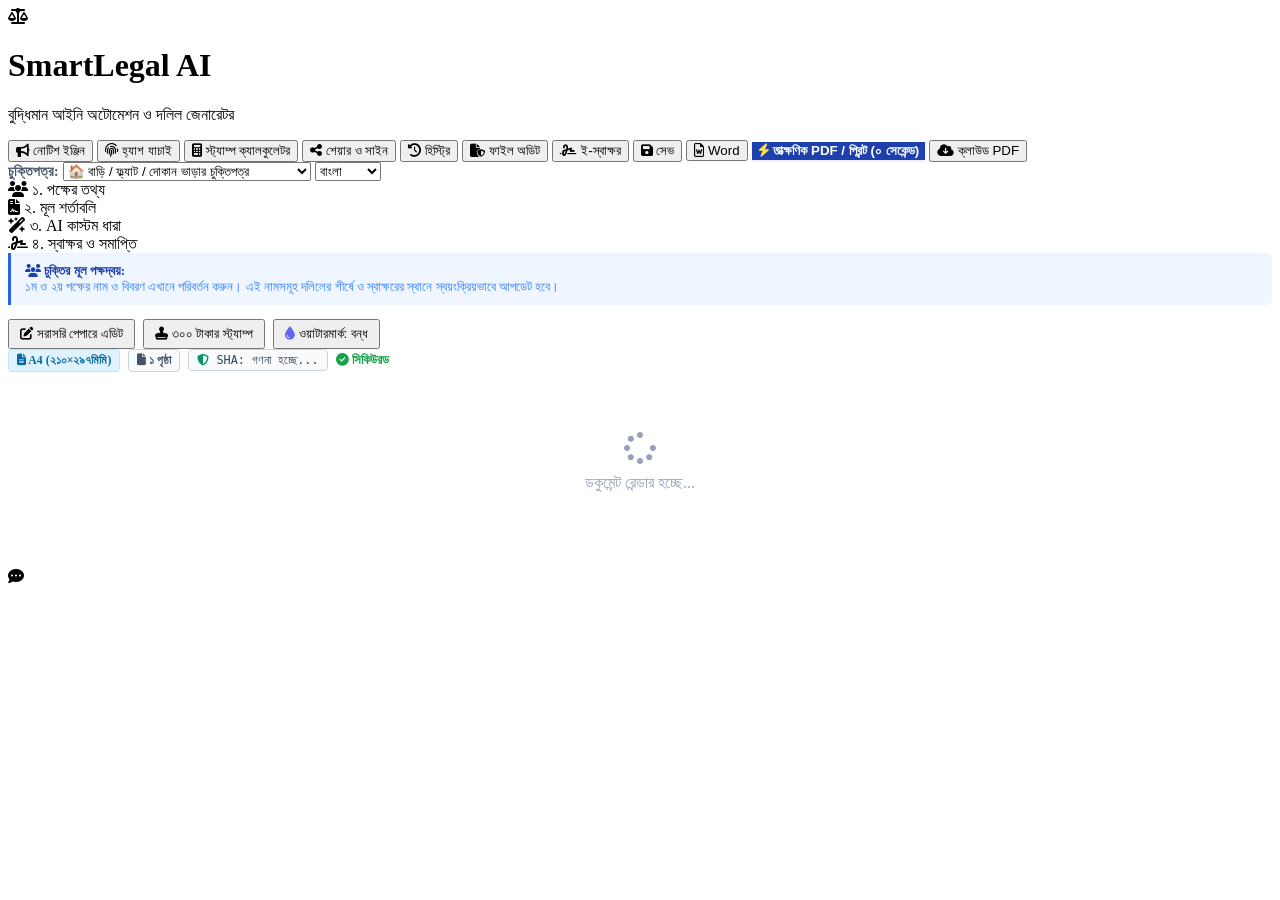
==== commit 1b9a6194: "feat(i18n): overhaul language separation into 100% pure Bengali and English modes" ====
--- a/frontend/index.html
+++ b/frontend/index.html
@@ -3,8 +3,8 @@
 <head>
   <meta charset="UTF-8">
   <meta name="viewport" content="width=device-width, initial-scale=1.0">
-  <title>SmartLegal AI - আইনি অটোমেশন ও ডকুমেন্ট জেনারেটর</title>
-  <link rel="stylesheet" href="/static/css/style.css?v=3.5.6">
+  <title id="page-title">SmartLegal AI - আইনি অটোমেশন ও দলিল জেনারেটর</title>
+  <link rel="stylesheet" href="/static/css/style.css?v=3.6.0">
   <link rel="stylesheet" href="https://cdnjs.cloudflare.com/ajax/libs/font-awesome/6.5.1/css/all.min.css">
   <link rel="preconnect" href="https://fonts.googleapis.com">
   <link rel="preconnect" href="https://fonts.gstatic.com" crossorigin>
@@ -18,44 +18,44 @@
         <i class="fa-solid fa-scale-balanced"></i>
       </div>
       <div class="brand-text">
-        <h1>SmartLegal AI</h1>
-        <p>বুদ্ধিমান আইনি অটোমেশন ও ডকুমেন্ট জেনারেটর</p>
+        <h1 id="lbl-brand-title">SmartLegal AI</h1>
+        <p id="lbl-brand-desc">বুদ্ধিমান আইনি অটোমেশন ও দলিল জেনারেটর</p>
       </div>
     </div>
 
     <div class="nav-actions">
-      <button class="btn btn-secondary" id="btn-open-notice" title="আইনি নোটিশ তৈরি করুন (উচ্ছেদ/নবায়ন/তাগিদ)">
-        <i class="fa-solid fa-bullhorn"></i> নোটিশ ইঞ্জিন
+      <button class="btn btn-secondary" id="btn-open-notice" title="আইনি নোটিশ ইঞ্জিন">
+        <i class="fa-solid fa-bullhorn"></i> <span id="lbl-nav-notice">নোটিশ ইঞ্জিন</span>
       </button>
       <button class="btn btn-secondary" id="btn-verify-tamper" title="দলিল অবিকৃত কিনা ক্রিপ্টোগ্রাফিক যাচাই">
-        <i class="fa-solid fa-fingerprint"></i> হ্যাশ যাচাই
-      </button>
-      <button class="btn btn-secondary" id="btn-open-stamp-calc" title="স্ট্যাম্প ফি হিসাব করুন">
-        <i class="fa-solid fa-calculator"></i> স্ট্যাম্প ক্যালকুলেটর
+        <i class="fa-solid fa-fingerprint"></i> <span id="lbl-nav-verify">হ্যাশ যাচাই</span>
+      </button>
+      <button class="btn btn-secondary" id="btn-open-stamp-calc" title="স্ট্যাম্প ডিউটি হিসাব করুন">
+        <i class="fa-solid fa-calculator"></i> <span id="lbl-nav-stamp-calc">স্ট্যাম্প ক্যালকুলেটর</span>
       </button>
       <button class="btn btn-secondary" id="btn-share-contract" title="অন্য পক্ষের কাছে সই করার লিংক পাঠান">
-        <i class="fa-solid fa-share-nodes"></i> শেয়ার ও সাইন
+        <i class="fa-solid fa-share-nodes"></i> <span id="lbl-nav-share">শেয়ার ও সাইন</span>
       </button>
       <button class="btn btn-secondary" id="btn-history" title="সংরক্ষিত চুক্তিসমূহ দেখুন">
-        <i class="fa-solid fa-clock-rotate-left"></i> হিস্ট্রি
+        <i class="fa-solid fa-clock-rotate-left"></i> <span id="lbl-nav-history">হিস্ট্রি</span>
       </button>
       <button class="btn btn-secondary" id="btn-upload-audit" title="ফাইল আপলোড করে অডিট করুন">
-        <i class="fa-solid fa-file-shield"></i> ফাইল অডিট
+        <i class="fa-solid fa-file-shield"></i> <span id="lbl-nav-audit">ফাইল অডিট</span>
       </button>
       <button class="btn btn-secondary" id="btn-open-sign" title="ডিজিটাল স্বাক্ষর দিন">
-        <i class="fa-solid fa-signature"></i> ই-স্বাক্ষর
+        <i class="fa-solid fa-signature"></i> <span id="lbl-nav-sign">ই-স্বাক্ষর</span>
       </button>
       <button class="btn btn-secondary" id="btn-save-draft" title="ডাটাবেসে সেভ করুন">
-        <i class="fa-solid fa-floppy-disk"></i> সেভ
+        <i class="fa-solid fa-floppy-disk"></i> <span id="lbl-nav-save">সেভ</span>
       </button>
       <button class="btn btn-secondary" id="btn-docx" title="Word (.docx) ডাউনলোড">
-        <i class="fa-regular fa-file-word"></i> Word
-      </button>
-      <button class="btn btn-primary" id="btn-print-instant" style="background: #1e40af; color: #ffffff; font-weight: 700; border: none; box-shadow: 0 1px 3px rgba(0,0,0,0.12);" title="ব্রাউজার থেকে সম্পূর্ণ তাত্ক্ষণিকভাবে সরাসরি প্রিন্ট বা PDF সেভ (০ সেকেন্ড অপেক্ষা)">
-        <i class="fa-solid fa-bolt" style="color: #fde047;"></i> তাত্ক্ষণিক PDF / প্রিন্ট (০ সেকেন্ড)
+        <i class="fa-regular fa-file-word"></i> <span id="lbl-nav-docx">Word</span>
+      </button>
+      <button class="btn btn-primary" id="btn-print-instant" style="background: #1e40af; color: #ffffff; font-weight: 700; border: none; box-shadow: 0 1px 3px rgba(0,0,0,0.12);" title="ব্রাউজার থেকে সরাসরি প্রিন্ট বা PDF সেভ">
+        <i class="fa-solid fa-bolt" style="color: #fde047;"></i> <span id="lbl-nav-instant-print">তাত্ক্ষণিক PDF / প্রিন্ট (০ সেকেন্ড)</span>
       </button>
       <button class="btn btn-secondary" id="btn-pdf" title="ক্লাউড সার্ভার হেডলেস ক্রোম PDF ডাউনলোড">
-        <i class="fa-solid fa-cloud-arrow-down"></i> ক্লাউড PDF
+        <i class="fa-solid fa-cloud-arrow-down"></i> <span id="lbl-nav-cloud-pdf">ক্লাউড PDF</span>
       </button>
     </div>
   </header>
@@ -66,13 +66,13 @@
     <section class="wizard-panel">
       <!-- Template Selector Bar -->
       <div class="template-selector-bar">
-        <span style="font-size: 0.85rem; font-weight: 700; color: #475569;">চুক্তিপত্র:</span>
+        <span id="template-select-label" style="font-size: 0.85rem; font-weight: 700; color: #475569;">চুক্তিপত্র:</span>
         <select class="custom-select" id="template-select">
-          <option value="tenancy_agreement">🏠 বাড়ি / ফ্ল্যাট / দোকান ভাড়ার চুক্তি</option>
-          <option value="nda_agreement">🔒 নন-ডিসক্লোজার চুক্তি (NDA)</option>
-          <option value="freelance_contract">💼 ফ্রিল্যান্স ও সার্ভিস চুক্তি</option>
-          <option value="partnership_agreement">🤝 অংশীদারি কারবার চুক্তিপত্র (Partnership Deed)</option>
-          <option value="employment_agreement">👔 কর্মসংস্থান ও চাকরির চুক্তি (Employment Contract)</option>
+          <option value="tenancy_agreement">🏠 বাড়ি / ফ্ল্যাট / দোকান ভাড়ার চুক্তিপত্র</option>
+          <option value="nda_agreement">🔒 গোপনীয় তথ্য সুরক্ষা ও প্রকাশ না করার চুক্তিপত্র</option>
+          <option value="freelance_contract">💼 ফ্রিল্যান্স সার্ভিস ও পরামর্শক চুক্তিপত্র</option>
+          <option value="partnership_agreement">🤝 অংশীদারি কারবার চুক্তিপত্র</option>
+          <option value="employment_agreement">👔 কর্মসংস্থান ও চাকরির চুক্তিপত্র</option>
         </select>
         <select class="custom-select" id="lang-select" style="max-width: 110px;">
           <option value="bn">বাংলা</option>
@@ -82,17 +82,17 @@
 
       <!-- Step Navigation Tabs -->
       <div class="wizard-steps">
-        <div class="step-tab active" data-step="1">
-          <i class="fa-solid fa-users"></i> ১. পক্ষের তথ্য
-        </div>
-        <div class="step-tab" data-step="2">
-          <i class="fa-solid fa-file-contract"></i> ২. মূল শর্তাবলি
-        </div>
-        <div class="step-tab" data-step="3">
-          <i class="fa-solid fa-wand-magic-sparkles"></i> ৩. AI কাস্টম ধারা
-        </div>
-        <div class="step-tab" data-step="4">
-          <i class="fa-solid fa-signature"></i> ৪. স্বাক্ষর ও সমাপ্তি
+        <div class="step-tab active" data-step="1" id="tab-step-1">
+          <i class="fa-solid fa-users"></i> <span id="lbl-tab-1">১. পক্ষের তথ্য</span>
+        </div>
+        <div class="step-tab" data-step="2" id="tab-step-2">
+          <i class="fa-solid fa-file-contract"></i> <span id="lbl-tab-2">২. মূল শর্তাবলি</span>
+        </div>
+        <div class="step-tab" data-step="3" id="tab-step-3">
+          <i class="fa-solid fa-wand-magic-sparkles"></i> <span id="lbl-tab-3">৩. AI কাস্টম ধারা</span>
+        </div>
+        <div class="step-tab" data-step="4" id="tab-step-4">
+          <i class="fa-solid fa-signature"></i> <span id="lbl-tab-4">৪. স্বাক্ষর ও সমাপ্তি</span>
         </div>
       </div>
 
@@ -101,8 +101,8 @@
         <!-- Step 1: Parties -->
         <div class="step-content" id="step-1">
           <div style="background: #eff6ff; border-left: 3.5px solid #2563eb; border-radius: 0 6px 6px 0; padding: 10px 14px; margin-bottom: 14px; font-size: 0.82rem; color: #1e40af;">
-            <strong><i class="fa-solid fa-users"></i> চুক্তির মূল পক্ষদ্বয় (First & Second Party):</strong><br>
-            <span style="color: #3b82f6;">১ম পক্ষ (মালিক) ও ২য় পক্ষ (ভাড়াটিয়া)-এর নাম ও বিবরণ এখানে পরিবর্তন করুন। এই নামসমূহ দলিলের শীর্ষে ও স্বাক্ষরের স্থানে স্বয়ংক্রিয়ভাবে আপডেট হবে।</span>
+            <strong id="step1-banner-title"><i class="fa-solid fa-users"></i> চুক্তির মূল পক্ষদ্বয়:</strong><br>
+            <span id="step1-banner-sub" style="color: #3b82f6;">১ম ও ২য় পক্ষের নাম ও বিবরণ এখানে পরিবর্তন করুন। এই নামসমূহ দলিলের শীর্ষে ও স্বাক্ষরের স্থানে স্বয়ংক্রিয়ভাবে আপডেট হবে।</span>
           </div>
           <div id="parties-form-fields"></div>
         </div>
@@ -116,16 +116,16 @@
         <div class="step-content" id="step-3" style="display: none;">
           <div class="ai-card">
             <div class="ai-card-title">
-              <i class="fa-solid fa-brain"></i> AI Legal Clause Refiner
-            </div>
-            <p style="font-size: 0.85rem; color: #5b21b6; margin-bottom: 10px;">
+              <i class="fa-solid fa-brain"></i> <span id="step3-card-title">AI লিগ্যাল ক্লজ রিফাইনার</span>
+            </div>
+            <p id="step3-card-desc" style="font-size: 0.85rem; color: #5b21b6; margin-bottom: 10px;">
               আপনার কাস্টম কোনো শর্ত সাধারণ ভাষায় লিখুন। আমাদের AI তা আদালত ও চুক্তি আইনসম্মত ভাষায় রূপান্তর করবে।
             </p>
             <div class="form-group">
               <textarea id="ai-clause-input" class="form-textarea" rows="3" placeholder="যেমন: 'ভাড়াটিয়া রাত ১১টার পর কোনো বহিরাগত আনতে পারবে না এবং ফ্ল্যাটে কোনো পোষা বিড়াল বা কুকুর রাখা যাবে না...'"></textarea>
             </div>
             <button class="btn btn-ai" id="btn-refine-clause" style="width: 100%;">
-              <i class="fa-solid fa-wand-magic-sparkles"></i> AI দিয়ে আইনি ভাষায় পলিশ করুন
+              <i class="fa-solid fa-wand-magic-sparkles"></i> <span id="lbl-refine-clause">AI দিয়ে আইনি ভাষায় পলিশ করুন</span>
             </button>
           </div>
 
@@ -137,16 +137,16 @@
             <p id="ai-res-text" style="font-size: 0.9rem; color: #1e293b; line-height: 1.6; margin-bottom: 12px; background: #f8fafc; padding: 10px; border-radius: 6px;"></p>
             <div style="display: flex; gap: 8px;">
               <button class="btn btn-success" id="btn-add-clause" style="flex: 1;">
-                <i class="fa-solid fa-plus"></i> চুক্তিতে ধারাটি যুক্ত করুন
+                <i class="fa-solid fa-plus"></i> <span id="lbl-add-clause">চুক্তিতে ধারাটি যুক্ত করুন</span>
               </button>
               <button class="btn btn-secondary" id="btn-explain-clause-action" style="flex: 1;">
-                <i class="fa-solid fa-lightbulb"></i> সহজ ব্যাখ্যা দেখুন
+                <i class="fa-solid fa-lightbulb"></i> <span id="lbl-explain-clause-action">সহজ ব্যাখ্যা দেখুন</span>
               </button>
             </div>
           </div>
 
           <div style="margin-top: 15px;">
-            <label class="form-label" style="font-weight: 700;">সংযুক্ত কাস্টম শর্তাবলি:</label>
+            <label id="step3-clauses-header" class="form-label" style="font-weight: 700;">সংযুক্ত কাস্টম শর্তাবলি:</label>
             <div id="custom-clauses-list"></div>
           </div>
         </div>
@@ -155,28 +155,28 @@
         <div class="step-content" id="step-4" style="display: none;">
           <div style="background: #eff6ff; border: 1px solid #bfdbfe; border-radius: 8px; padding: 10px 14px; margin-bottom: 14px; font-size: 0.82rem; color: #1e40af; display: flex; align-items: center; justify-content: space-between; gap: 8px;">
             <div>
-              <strong>১ম ও ২য় পক্ষের (মালিক ও ভাড়াটিয়া) নাম পরিবর্তন করতে চান?</strong><br>
-              <span style="color: #3b82f6;">মূল চুক্তিকারীদের নাম <strong>১. পক্ষের তথ্য</strong> ট্যাবে রয়েছে।</span>
-            </div>
-            <button type="button" class="btn btn-secondary" style="font-size: 0.78rem; padding: 5px 10px; white-space: nowrap; background: #ffffff; color: #1d4ed8; border: 1px solid #93c5fd; cursor: pointer;" onclick="goToStep(1)">
-              ১ম ট্যাবে যান <i class="fa-solid fa-arrow-right"></i>
+              <strong id="step4-banner-text">১ম ও ২য় পক্ষের নাম পরিবর্তন করতে চান?</strong><br>
+              <span id="step4-banner-sub" style="color: #3b82f6;">মূল চুক্তিকারীদের নাম <strong>১. পক্ষের তথ্য</strong> ট্যাবে রয়েছে।</span>
+            </div>
+            <button type="button" class="btn btn-secondary" id="btn-step4-go-step1" style="font-size: 0.78rem; padding: 5px 10px; white-space: nowrap; background: #ffffff; color: #1d4ed8; border: 1px solid #93c5fd; cursor: pointer;" onclick="goToStep(1)">
+              <span id="lbl-step4-go-step1">১ম ট্যাবে যান</span> <i class="fa-solid fa-arrow-right"></i>
             </button>
           </div>
 
           <div style="background: #f0fdf4; border: 1px solid #bbf7d0; border-radius: 8px; padding: 14px; margin-bottom: 16px;">
             <h4 style="color: #166534; font-size: 0.95rem; margin-bottom: 4px;">
-              <i class="fa-solid fa-signature"></i> ডিজিটাল ই-স্বাক্ষর (E-Signature)
+              <i class="fa-solid fa-signature"></i> <span id="step4-esign-title">ডিজিটাল ই-স্বাক্ষর</span>
             </h4>
-            <p style="font-size: 0.85rem; color: #15803d; margin-bottom: 10px;">
+            <p id="step4-esign-desc" style="font-size: 0.85rem; color: #15803d; margin-bottom: 10px;">
               স্ক্রিনে সরাসরি স্বাক্ষর করুন অথবা লিংক পাঠিয়ে অপর পক্ষের স্বাক্ষর সংগ্রহ করুন।
             </p>
             <button class="btn btn-success" id="btn-step4-sign" style="width: 100%;">
-              <i class="fa-solid fa-pen-nib"></i> স্বাক্ষর ক্যানভাস খুলুন
+              <i class="fa-solid fa-pen-nib"></i> <span id="lbl-step4-sign-btn">স্বাক্ষর ক্যানভাস খুলুন</span>
             </button>
           </div>
 
           <h4 style="font-size: 0.88rem; color: #334155; margin: 16px 0 8px 0; font-weight: 700;">
-            <i class="fa-solid fa-user-check"></i> সাক্ষীগণের নাম ও ঠিকানা (Witnesses - দলিলের শেষ অংশে):
+            <i class="fa-solid fa-user-check"></i> <span id="step4-witness-title">সাক্ষীগণের নাম ও ঠিকানা (দলিলের শেষ অংশে):</span>
           </h4>
           <div id="witness-form-fields"></div>
         </div>
@@ -191,24 +191,24 @@
             <i class="fa-solid fa-pen-to-square"></i> <span id="edit-mode-label">সরাসরি পেপারে এডিট</span>
           </button>
           <button class="btn btn-secondary" id="btn-toggle-stamp" style="font-size: 0.82rem; padding: 5px 10px;">
-            <i class="fa-solid fa-stamp"></i> ৩০০ টাকার স্ট্যাম্প
-          </button>
-          <button class="btn btn-secondary" id="btn-toggle-watermark" style="font-size: 0.82rem; padding: 5px 10px;" title="খসড়া বা গোপনীয় ওয়াটারমার্ক টগল">
+            <i class="fa-solid fa-stamp"></i> <span id="stamp-mode-label">৩০০ টাকার স্ট্যাম্প</span>
+          </button>
+          <button class="btn btn-secondary" id="btn-toggle-watermark" style="font-size: 0.82rem; padding: 5px 10px;" title="ওয়াটারমার্ক টগল">
             <i class="fa-solid fa-droplet" style="color: #6366f1;"></i> <span id="watermark-label">ওয়াটারমার্ক: বন্ধ</span>
           </button>
         </div>
         <div style="display: flex; align-items: center; gap: 8px;">
-          <span class="badge" id="a4-format-badge" style="background: #e0f2fe; color: #0369a1; border: 1px solid #bae6fd; font-size: 0.74rem; padding: 3px 8px; border-radius: 4px; font-weight: 600;" title="স্ট্যান্ডার্ড A4 প্রিন্ট লেআউট (২১০ × ২৯৭ মিমি)">
-            <i class="fa-solid fa-file-lines"></i> A4 (২১০×২৯৭মিমি)
+          <span class="badge" id="a4-format-badge" style="background: #e0f2fe; color: #0369a1; border: 1px solid #bae6fd; font-size: 0.74rem; padding: 3px 8px; border-radius: 4px; font-weight: 600;" title="স্ট্যান্ডার্ড A4 প্রিন্ট লেআউট">
+            <i class="fa-solid fa-file-lines"></i> <span id="lbl-a4-badge">A4 (২১০×২৯৭মিমি)</span>
           </span>
           <span class="badge" id="preview-page-count-badge" style="background: #f8fafc; color: #475569; border: 1px solid #cbd5e1; font-size: 0.74rem; padding: 3px 8px; border-radius: 4px; font-weight: 600;">
-            <i class="fa-solid fa-file"></i> ১ পৃষ্ঠা
+            <i class="fa-solid fa-file"></i> <span id="lbl-page-count">১ পৃষ্ঠা</span>
           </span>
           <span id="crypto-fingerprint-badge" style="font-size: 0.74rem; background: #f8fafc; color: #334155; padding: 3px 8px; border-radius: 4px; font-family: monospace; border: 1px solid #cbd5e1; cursor: pointer;" title="ক্লিক করে সম্পূর্ণ SHA-256 কপি করুন">
             <i class="fa-solid fa-shield-halved" style="color:#059669"></i> SHA: <span id="sha-badge-text">গণনা হচ্ছে...</span>
           </span>
           <span style="font-size: 0.8rem; color: #16a34a; font-weight: 600;">
-            <i class="fa-solid fa-circle-check"></i> সিকিউরড
+            <i class="fa-solid fa-circle-check"></i> <span id="crypto-secured-label">সিকিউরড</span>
           </span>
         </div>
       </div>
@@ -216,14 +216,14 @@
       <div class="paper-sheet" id="preview-container">
         <div style="text-align: center; padding: 60px; color: #94a3b8;">
           <i class="fa-solid fa-spinner fa-spin fa-2x"></i>
-          <p style="margin-top: 10px;">ডকুমেন্ট রেন্ডার হচ্ছে...</p>
+          <p id="preview-loading-text" style="margin-top: 10px;">ডকুমেন্ট রেন্ডার হচ্ছে...</p>
         </div>
       </div>
     </section>
   </main>
 
   <!-- Floating Legal Chatbot FAB & Window -->
-  <div class="chatbot-fab" id="fab-chatbot" title="আইনAI সহকারী সাথে চ্যাট করুন">
+  <div class="chatbot-fab" id="fab-chatbot" title="আইনAI সহকারীর সাথে চ্যাট করুন">
     <i class="fa-solid fa-comment-dots"></i>
   </div>
 
@@ -231,14 +231,14 @@
     <div class="chat-header">
       <div style="display: flex; align-items: center; gap: 8px;">
         <i class="fa-solid fa-scale-balanced"></i>
-        <strong>আইনAI সহকারী (Advisor)</strong>
+        <strong id="chatbot-header-title">আইনAI সহকারী</strong>
       </div>
       <button id="close-chatbot" style="background:none; border:none; color:white; font-size:1.1rem; cursor:pointer;">✕</button>
     </div>
     <div class="chat-body" id="chat-body">
-      <div class="chat-bubble-ai">
+      <div class="chat-bubble-ai" id="chatbot-welcome-bubble">
         👋 নমস্কার! আমি আপনার <strong>আইনAI সহকারী</strong>।<br>
-        চুক্তিপত্র, স্ট্যাম্পের নিয়ম, ভাড়া নিয়ন্ত্রণ আইন বা নোটিশ বিষয়ে যেকোনো আইনি প্রশ্ন আমাকে বাংলায় জিজ্ঞেস করতে পারেন।
+        চুক্তিপত্র, স্ট্যাম্পের নিয়ম, ভাড়া নিয়ন্ত্রণ আইন বা নোটিশ বিষয়ে যেকোনো আইনি প্রশ্ন আমাকে জিজ্ঞেস করতে পারেন।
       </div>
     </div>
     <div class="chat-footer">
@@ -254,41 +254,40 @@
     <div class="modal-card" style="max-width: 550px;">
       <div class="modal-header">
         <h3 style="font-size: 1.1rem; color: #ea580c; display: flex; align-items: center; gap: 8px;">
-          <i class="fa-solid fa-calculator"></i> বাংলাদেশ স্ট্যাম্প ডিউটি ক্যালকুলেটর
+          <i class="fa-solid fa-calculator"></i> <span id="stamp-calc-title">বাংলাদেশ স্ট্যাম্প ডিউটি ক্যালকুলেটর</span>
         </h3>
         <button id="close-stamp-calc" style="background: none; border: none; font-size: 1.3rem; cursor: pointer; color: #64748b; padding: 4px;">✕</button>
       </div>
       <div class="modal-body">
         <div class="form-group">
-          <label class="form-label">চুক্তির ধরণ:</label>
+          <label class="form-label" id="calc-doc-type-label">চুক্তির ধরণ:</label>
           <select class="custom-select" id="calc-doc-type" style="width: 100%;">
-            <option value="tenancy_agreement">বাড়ি / দোকান ভাড়ার চুক্তি</option>
-            <option value="partnership_agreement">অংশীদারি কারবার চুক্তি (Partnership)</option>
-            <option value="nda_agreement">নন-ডিসক্লোজার চুক্তি (NDA)</option>
-            <option value="freelance_contract">ফ্রিল্যান্স সার্ভিস চুক্তি</option>
-            <option value="employment_agreement">কর্মসংস্থান ও চাকরির চুক্তি</option>
+            <option value="tenancy_agreement">বাড়ি / দোকান ভাড়ার চুক্তিপত্র</option>
+            <option value="partnership_agreement">অংশীদারি কারবার চুক্তিপত্র</option>
+            <option value="nda_agreement">গোপনীয় তথ্য সুরক্ষা চুক্তিপত্র</option>
+            <option value="freelance_contract">ফ্রিল্যান্স সার্ভিস ও পরামর্শক চুক্তিপত্র</option>
+            <option value="employment_agreement">কর্মসংস্থান ও চাকরির চুক্তিপত্র</option>
           </select>
         </div>
         <div class="form-row">
           <div class="form-col">
             <div class="form-group">
-              <label class="form-label">টাকার পরিমাণ (ভাড়া / মূলধন):</label>
+              <label class="form-label" id="calc-amount-label">টাকার পরিমাণ (ভাড়া / মূলধন):</label>
               <input type="number" id="calc-amount" class="form-input" value="25000">
             </div>
           </div>
           <div class="form-col">
             <div class="form-group">
-              <label class="form-label">মেয়াদ (মাসে):</label>
+              <label class="form-label" id="calc-duration-label">মেয়াদ (মাসে):</label>
               <input type="number" id="calc-duration" class="form-input" value="12">
             </div>
           </div>
         </div>
         <button class="btn btn-primary" id="btn-run-stamp-calc" style="width: 100%;">
-          <i class="fa-solid fa-calculator"></i> হিসাব করুন
+          <i class="fa-solid fa-calculator"></i> <span id="lbl-calc-btn">হিসাব করুন</span>
         </button>
 
         <div id="stamp-calc-result" style="display: none; margin-top: 14px; background: #fff7ed; border: 1px solid #fed7aa; border-radius: 8px; padding: 14px;">
-          <!-- Dynamically calculated result -->
         </div>
       </div>
       <div class="modal-footer">
@@ -302,23 +301,23 @@
     <div class="modal-card" style="max-width: 520px;">
       <div class="modal-header">
         <h3 style="font-size: 1.1rem; color: #0284c7; display: flex; align-items: center; gap: 8px;">
-          <i class="fa-solid fa-share-nodes"></i> দূরবর্তী স্বাক্ষর ও শেয়ারিং লিংক
+          <i class="fa-solid fa-share-nodes"></i> <span id="share-modal-title">দূরবর্তী স্বাক্ষর ও শেয়ারিং লিংক</span>
         </h3>
         <button id="close-share" style="background: none; border: none; font-size: 1.3rem; cursor: pointer; color: #64748b; padding: 4px;">✕</button>
       </div>
       <div class="modal-body">
-        <p style="font-size: 0.85rem; color: #475569; margin-bottom: 12px;">
-          নিচের লিংকটি ভাড়াটিয়া, ক্লায়েন্ট বা অংশীদারের কাছে পাঠান। তারা তাদের মোবাইল বা কম্পিউটার থেকেই চুক্তি পড়ে সরাসরি ডিজিটাল সই করতে পারবেন:
+        <p id="share-modal-desc" style="font-size: 0.85rem; color: #475569; margin-bottom: 12px;">
+          নিচের লিংকটি অন্য পক্ষের কাছে পাঠান। তারা তাদের ডিভাইস থেকেই চুক্তি পড়ে সরাসরি ডিজিটাল সই করতে পারবেন:
         </p>
         <div class="form-group" style="display: flex; gap: 8px;">
           <input type="text" id="share-url-input" class="form-input" readonly style="background: #f8fafc; font-size: 0.85rem;">
           <button class="btn btn-primary" id="btn-copy-share-url" style="padding: 6px 12px; white-space: nowrap;">
-            <i class="fa-solid fa-copy"></i> কপি
+            <i class="fa-solid fa-copy"></i> <span id="lbl-copy-share">কপি</span>
           </button>
         </div>
         <div style="margin-top: 14px; display: flex; gap: 10px;">
           <a id="btn-whatsapp-share" target="_blank" class="btn btn-success" style="flex: 1; text-decoration: none;">
-            <i class="fa-brands fa-whatsapp"></i> হোয়াটসঅ্যাপে পাঠান
+            <i class="fa-brands fa-whatsapp"></i> <span id="lbl-whatsapp-share">হোয়াটসঅ্যাপে পাঠান</span>
           </a>
         </div>
       </div>
@@ -333,51 +332,51 @@
     <div class="modal-card" style="max-width: 540px;">
       <div class="modal-header">
         <h3 style="font-size: 1.1rem; color: #0f172a; display: flex; align-items: center; gap: 8px;">
-          <i class="fa-solid fa-pen-nib" style="color: #059669;"></i> ডিজিটাল স্বাক্ষর প্যাড
+          <i class="fa-solid fa-pen-nib" style="color: #059669;"></i> <span id="sign-modal-title">ডিজিটাল স্বাক্ষর প্যাড</span>
         </h3>
         <button id="close-sign" style="background: none; border: none; font-size: 1.3rem; cursor: pointer; color: #64748b; padding: 4px;">✕</button>
       </div>
       <div class="modal-body">
         <div style="margin-bottom: 12px; display: flex; gap: 10px;">
           <button class="btn btn-primary" id="sign-target-p1" style="flex: 1; font-size: 0.85rem; display: flex; justify-content: space-between; align-items: center; padding: 8px 12px;">
-            <span id="label-p1-btn">১ম পক্ষ (মালিক)</span>
+            <span id="label-p1-btn">১ম পক্ষ</span>
             <span id="p1-status-badge" style="font-size: 0.72rem; background: rgba(255,255,255,0.25); padding: 2px 6px; border-radius: 10px;">স্বাক্ষর বাকি</span>
           </button>
           <button class="btn btn-secondary" id="sign-target-p2" style="flex: 1; font-size: 0.85rem; display: flex; justify-content: space-between; align-items: center; padding: 8px 12px;">
-            <span id="label-p2-btn">২য় পক্ষ (ভাড়াটিয়া)</span>
+            <span id="label-p2-btn">২য় পক্ষ</span>
             <span id="p2-status-badge" style="font-size: 0.72rem; background: #e2e8f0; color: #475569; padding: 2px 6px; border-radius: 10px;">স্বাক্ষর বাকি</span>
           </button>
         </div>
 
         <div id="active-signer-info" style="font-size: 0.83rem; color: #1e40af; background: #eff6ff; border: 1px solid #bfdbfe; padding: 6px 12px; border-radius: 6px; margin-bottom: 10px; display: flex; justify-content: space-between; align-items: center;">
-          <span>বর্তমানে স্বাক্ষর করছেন: <strong id="current-signer-name">১ম পক্ষ</strong></span>
-          <span style="font-size: 0.75rem; color: #3b82f6;">মাউস বা আঙুল দিয়ে নিচের প্যাডে সই করুন</span>
+          <span><span id="lbl-signing-party">বর্তমানে স্বাক্ষর করছেন:</span> <strong id="current-signer-name">১ম পক্ষ</strong></span>
+          <span id="lbl-pad-guide" style="font-size: 0.75rem; color: #3b82f6;">মাউস বা আঙুল দিয়ে নিচের প্যাডে সই করুন</span>
         </div>
 
         <div id="existing-sig-box" style="display: none; margin-bottom: 8px; padding: 6px 10px; background: #f8fafc; border: 1px solid #e2e8f0; border-radius: 6px; font-size: 0.8rem; justify-content: space-between; align-items: center;">
           <div style="display: flex; align-items: center; gap: 8px;">
-            <span style="color: #64748b;">বর্তমান স্বাক্ষর:</span>
+            <span id="lbl-existing-sig" style="color: #64748b;">বর্তমান স্বাক্ষর:</span>
             <img id="existing-sig-img" src="" style="max-height: 36px; max-width: 140px; background: white; border: 1px solid #cbd5e1; border-radius: 4px; padding: 2px 6px;">
           </div>
           <button id="btn-remove-sig" class="btn btn-secondary" style="padding: 3px 8px; font-size: 0.75rem; color: #ef4444; border-color: #fca5a5;">
-            <i class="fa-solid fa-trash"></i> মুছে নতুন সই দিন
+            <i class="fa-solid fa-trash"></i> <span id="lbl-re-sign">মুছে নতুন সই দিন</span>
           </button>
         </div>
 
         <div style="position: relative; border: 2px dashed #94a3b8; border-radius: 8px; background: #ffffff; overflow: hidden; box-shadow: inset 0 2px 4px rgba(0,0,0,0.03);">
           <canvas id="sig-canvas" width="480" height="160" style="display: block; width: 100%; height: 160px; cursor: crosshair; touch-action: none;"></canvas>
           <div style="position: absolute; bottom: 8px; left: 12px; font-size: 0.74rem; color: #94a3b8; pointer-events: none;">
-            <i class="fa-solid fa-signature"></i> স্বাক্ষর লাইন
+            <i class="fa-solid fa-signature"></i> <span id="lbl-sig-line">স্বাক্ষর লাইন</span>
           </div>
           <button id="btn-clear-canvas" style="position: absolute; top: 8px; right: 8px; background: white; border: 1px solid #cbd5e1; border-radius: 6px; padding: 4px 8px; font-size: 0.75rem; cursor: pointer; color: #475569;">
-            <i class="fa-solid fa-eraser"></i> পরিষ্কার
+            <i class="fa-solid fa-eraser"></i> <span id="lbl-clear-pad">পরিষ্কার</span>
           </button>
         </div>
       </div>
       <div class="modal-footer">
         <button class="btn btn-secondary" id="btn-close-sign-footer">বাতিল</button>
         <button class="btn btn-success" id="btn-apply-signature">
-          <i class="fa-solid fa-check"></i> স্বাক্ষর সংযুক্ত করুন
+          <i class="fa-solid fa-check"></i> <span id="lbl-apply-signature">স্বাক্ষর সংযুক্ত করুন</span>
         </button>
       </div>
     </div>
@@ -388,7 +387,7 @@
     <div class="modal-card" style="max-width: 650px;">
       <div class="modal-header">
         <h3 style="font-size: 1.1rem; color: #0284c7; display: flex; align-items: center; gap: 8px;">
-          <i class="fa-solid fa-clock-rotate-left"></i> সংরক্ষিত চুক্তিসমূহ (Database History)
+          <i class="fa-solid fa-clock-rotate-left"></i> <span id="history-modal-title">সংরক্ষিত চুক্তিসমূহ</span>
         </h3>
         <button id="close-history" style="background: none; border: none; font-size: 1.3rem; cursor: pointer; color: #64748b; padding: 4px;">✕</button>
       </div>
@@ -406,31 +405,31 @@
     <div class="modal-card" style="max-width: 650px;">
       <div class="modal-header">
         <h3 style="font-size: 1.1rem; color: #7c3aed; display: flex; align-items: center; gap: 8px;">
-          <i class="fa-solid fa-file-shield"></i> বাইরের ডকুমেন্ট আপলোড ও AI অডিট
+          <i class="fa-solid fa-file-shield"></i> <span id="upload-modal-title">বাইরের ডকুমেন্ট আপলোড ও AI অডিট</span>
         </h3>
         <button id="close-upload" style="background: none; border: none; font-size: 1.3rem; cursor: pointer; color: #64748b; padding: 4px;">✕</button>
       </div>
       <div class="modal-body">
         <div style="background: #f1f5f9; border: 1px dashed #cbd5e1; border-radius: 8px; padding: 12px; margin-bottom: 12px;">
           <div style="display: flex; justify-content: space-between; align-items: center; margin-bottom: 6px;">
-            <label style="font-size: 0.82rem; font-weight: 600; color: #334155;">
+            <label id="upload-file-label" style="font-size: 0.82rem; font-weight: 600; color: #334155;">
               <i class="fa-solid fa-cloud-arrow-up" style="color: #7c3aed;"></i> চুক্তিপত্র ফাইল আপলোড করুন (PDF, DOCX, TXT):
             </label>
-            <span style="font-size: 0.75rem; color: #64748b;">সর্বোচ্চ ১৫ মেগাবাইট</span>
+            <span id="lbl-upload-size-max" style="font-size: 0.75rem; color: #64748b;">সর্বোচ্চ ১৫ মেগাবাইট</span>
           </div>
           <input type="file" id="upload-file-input" accept=".txt,.pdf,.doc,.docx" style="width: 100%; font-size: 0.82rem; color: #334155;">
           <div id="upload-file-status" style="display: none; margin-top: 8px; font-size: 0.82rem; padding: 6px 10px; border-radius: 6px;"></div>
         </div>
 
         <div class="form-group">
-          <label style="font-size: 0.82rem; font-weight: 600; color: #334155; margin-bottom: 4px; display: block;">
+          <label id="upload-text-label" style="font-size: 0.82rem; font-weight: 600; color: #334155; margin-bottom: 4px; display: block;">
             অথবা চুক্তিপত্রের সম্পূর্ণ টেক্সট নিচে পেস্ট/সম্পাদনা করুন:
           </label>
           <textarea id="upload-text-input" class="form-textarea" rows="6" placeholder="ফাইলের টেক্সট স্বয়ংক্রিয়ভাবে এখানে চলে আসবে অথবা যেকোনো চুক্তিপত্র সরাসরি এখানে পেস্ট করুন..."></textarea>
         </div>
 
         <button class="btn btn-ai" id="btn-run-upload-audit" style="width: 100%; justify-content: center; padding: 10px 16px;">
-          <i class="fa-solid fa-magnifying-glass-chart"></i> AI দিয়ে সম্পূর্ণ চুক্তি অডিট করুন
+          <i class="fa-solid fa-magnifying-glass-chart"></i> <span id="lbl-run-audit-btn">AI দিয়ে সম্পূর্ণ চুক্তি অডিট করুন</span>
         </button>
         <div id="upload-audit-result" style="display: none; margin-top: 16px;"></div>
       </div>
@@ -445,7 +444,7 @@
     <div class="modal-card">
       <div class="modal-header">
         <h3 style="font-size: 1.1rem; color: #1e3a8a; display: flex; align-items: center; gap: 8px;">
-          <i class="fa-solid fa-lightbulb" style="color: #eab308;"></i> সহজ ভাষায় আইনি ধারার অর্থ
+          <i class="fa-solid fa-lightbulb" style="color: #eab308;"></i> <span id="explainer-modal-title">সহজ ভাষায় আইনি ধারার অর্থ</span>
         </h3>
         <button id="close-explainer" style="background: none; border: none; font-size: 1.3rem; cursor: pointer; color: #64748b; padding: 4px;">✕</button>
       </div>
@@ -456,47 +455,47 @@
     </div>
   </div>
 
-  <!-- Modal 7: Legal Notice Generator (Phase 5) -->
+  <!-- Modal 7: Legal Notice Generator -->
   <div class="modal-overlay" id="notice-modal" style="display: none;">
     <div class="modal-card" style="max-width: 680px;">
       <div class="modal-header">
         <h3 style="font-size: 1.1rem; color: #dc2626; display: flex; align-items: center; gap: 8px;">
-          <i class="fa-solid fa-bullhorn"></i> আইনি নোটিশ জেনারেটর (Legal Notice Engine)
+          <i class="fa-solid fa-bullhorn"></i> <span id="notice-modal-title">আইনি নোটিশ জেনারেটর</span>
         </h3>
         <button id="close-notice" style="background: none; border: none; font-size: 1.3rem; cursor: pointer; color: #64748b; padding: 4px;">✕</button>
       </div>
       <div class="modal-body">
-        <p style="font-size: 0.85rem; color: #64748b; margin-bottom: 12px;">
+        <p id="notice-modal-desc" style="font-size: 0.85rem; color: #64748b; margin-bottom: 12px;">
           ভাড়াটিয়া বা সংশ্লিষ্ট পক্ষের অনুকূলে এক ক্লিকে আইনি নোটিশ, উচ্ছেদ পত্র অথবা বকেয়া তাগিদপত্র প্রস্তুত করুন।
         </p>
         <div class="form-group" style="margin-bottom: 12px;">
-          <label style="font-weight: 600; font-size: 0.85rem;">নোটিশের ধরণ নির্বাচন করুন:</label>
+          <label id="notice-type-label" style="font-weight: 600; font-size: 0.85rem;">নোটিশের ধরণ নির্বাচন করুন:</label>
           <select class="custom-select" id="notice-type-select" style="width: 100%;">
-            <option value="vacate_notice">🏠 বাসা / দোকান ছাড়ার আইনি নোটিশ (Vacate Notice)</option>
-            <option value="renewal_notice">📄 চুক্তি নবায়ন ও শর্ত প্রস্তাবনা পত্র (Contract Renewal)</option>
-            <option value="demand_notice">⚠️ বকেয়া ভাড়া ও পাওনা নিষ্পত্তির তাগিদপত্র (Demand Notice)</option>
+            <option value="vacate_notice">🏠 বাসা / দোকান ছাড়ার আইনি নোটিশ</option>
+            <option value="renewal_notice">📄 চুক্তি নবায়ন ও শর্ত প্রস্তাবনা পত্র</option>
+            <option value="demand_notice">⚠️ বকেয়া ভাড়া ও পাওনা নিষ্পত্তির তাগিদপত্র</option>
           </select>
         </div>
         <div style="display: grid; grid-template-columns: 1fr 1fr; gap: 10px; margin-bottom: 12px;">
           <div class="form-group">
-            <label style="font-size: 0.82rem; font-weight: 600;">নোটিশ প্রেরক (মালিক/১ম পক্ষ):</label>
-            <input type="text" id="notice-landlord" class="form-input" placeholder="মালিকের নাম">
+            <label id="notice-landlord-label" style="font-size: 0.82rem; font-weight: 600;">নোটিশ প্রেরক (১ম পক্ষ):</label>
+            <input type="text" id="notice-landlord" class="form-input" placeholder="প্রেরকের নাম">
           </div>
           <div class="form-group">
-            <label style="font-size: 0.82rem; font-weight: 600;">নোটিশ প্রাপক (ভাড়াটিয়া/২য় পক্ষ):</label>
-            <input type="text" id="notice-tenant" class="form-input" placeholder="ভাড়াটিয়ার নাম">
+            <label id="notice-tenant-label" style="font-size: 0.82rem; font-weight: 600;">নোটিশ প্রাপক (২য় পক্ষ):</label>
+            <input type="text" id="notice-tenant" class="form-input" placeholder="প্রাপকের নাম">
           </div>
         </div>
         <div class="form-group" style="margin-bottom: 12px;">
-          <label style="font-size: 0.82rem; font-weight: 600;">সম্পত্তি / প্রাঙ্গণের ঠিকানা:</label>
+          <label id="notice-address-label" style="font-size: 0.82rem; font-weight: 600;">সম্পত্তি / প্রাঙ্গণের পূর্ণ ঠিকানা:</label>
           <input type="text" id="notice-address" class="form-input" placeholder="ঠিকানা">
         </div>
         <div class="form-group" style="margin-bottom: 12px;">
-          <label style="font-size: 0.82rem; font-weight: 600;">বিশেষ কারণ বা অতিরিক্ত বিবরণ (ঐচ্ছিক):</label>
+          <label id="notice-reason-label" style="font-size: 0.82rem; font-weight: 600;">বিশেষ কারণ বা অতিরিক্ত বিবরণ (ঐচ্ছিক):</label>
           <textarea id="notice-reason" class="form-textarea" rows="2" placeholder="যেমন: ব্যক্তিগত প্রয়োজনে প্রাঙ্গণ প্রয়োজন অথবা বিগত ৩ মাসের ভাড়া বকেয়া..."></textarea>
         </div>
         <button class="btn btn-primary" id="btn-generate-notice-submit" style="width: 100%; background: #dc2626;">
-          <i class="fa-solid fa-file-pen"></i> প্রফেশনাল আইনি নোটিশ তৈরি করুন
+          <i class="fa-solid fa-file-pen"></i> <span id="lbl-generate-notice-btn">প্রফেশনাল আইনি নোটিশ তৈরি করুন</span>
         </button>
 
         <div id="notice-output-container" style="display: none; margin-top: 16px;">
@@ -504,10 +503,10 @@
             <strong id="notice-output-title" style="color: #0f172a; font-size: 0.95rem;"></strong>
             <div style="display: flex; gap: 6px;">
               <button class="btn btn-secondary" id="btn-copy-notice" style="font-size: 0.78rem; padding: 4px 8px;">
-                <i class="fa-solid fa-copy"></i> কপি
+                <i class="fa-solid fa-copy"></i> <span id="lbl-copy-notice">কপি</span>
               </button>
               <button class="btn btn-secondary" id="btn-inject-notice" style="font-size: 0.78rem; padding: 4px 8px; color: #16a34a;">
-                <i class="fa-solid fa-arrow-up-right-from-square"></i> প্রিভিউতে দেখুন
+                <i class="fa-solid fa-arrow-up-right-from-square"></i> <span id="lbl-inject-notice">প্রিভিউতে দেখুন</span>
               </button>
             </div>
           </div>
@@ -520,32 +519,32 @@
     </div>
   </div>
 
-  <!-- Modal 8: SHA-256 Tamper-Proof Hash Verification (Phase 5) -->
+  <!-- Modal 8: SHA-256 Tamper-Proof Hash Verification -->
   <div class="modal-overlay" id="verify-modal" style="display: none;">
     <div class="modal-card" style="max-width: 650px;">
       <div class="modal-header">
         <h3 style="font-size: 1.1rem; color: #0d9488; display: flex; align-items: center; gap: 8px;">
-          <i class="fa-solid fa-fingerprint"></i> SHA-256 ক্রিপ্টোগ্রাফিক হ্যাশ ও প্রমাণিকতা যাচাই
+          <i class="fa-solid fa-fingerprint"></i> <span id="verify-modal-title">SHA-256 ক্রিপ্টোগ্রাফিক হ্যাশ ও প্রমাণিকতা যাচাই</span>
         </h3>
         <button id="close-verify" style="background: none; border: none; font-size: 1.3rem; cursor: pointer; color: #64748b; padding: 4px;">✕</button>
       </div>
       <div class="modal-body">
-        <p style="font-size: 0.85rem; color: #64748b; margin-bottom: 12px;">
+        <p id="verify-modal-desc" style="font-size: 0.85rem; color: #64748b; margin-bottom: 12px;">
           প্রতিটি দলিলের জন্য একটি অনন্য গাণিতিক হ্যাশ তৈরি হয়। চুক্তি স্বাক্ষরের পর কোনো একটি অক্ষরও পরিবর্তন হলে এই হ্যাশ পরিবর্তিত হয়ে যায়।
         </p>
 
         <div style="background: #f0fdfa; border: 1px solid #99f6e4; border-radius: 8px; padding: 12px; margin-bottom: 16px;">
-          <div style="font-size: 0.8rem; font-weight: 700; color: #0f766e; margin-bottom: 4px;">বর্তমান দলিলের সক্রিয় হ্যাশ (Current Document Hash):</div>
+          <div id="verify-active-hash-label" style="font-size: 0.8rem; font-weight: 700; color: #0f766e; margin-bottom: 4px;">বর্তমান দলিলের সক্রিয় হ্যাশ:</div>
           <div id="current-doc-full-hash" style="font-family: monospace; font-size: 0.82rem; word-break: break-all; color: #134e4a; background: white; padding: 8px; border-radius: 4px; border: 1px solid #ccfbf1;">গণনা হচ্ছে...</div>
         </div>
 
         <div class="form-group" style="margin-bottom: 12px;">
-          <label style="font-size: 0.85rem; font-weight: 600;">যাচাই করার জন্য রেফারেন্স হ্যাশ বা কোড পেস্ট করুন:</label>
+          <label id="verify-input-label" style="font-size: 0.85rem; font-weight: 600;">যাচাই করার জন্য রেফারেন্স হ্যাশ বা কোড পেস্ট করুন:</label>
           <input type="text" id="verify-hash-input" class="form-input" placeholder="যেমন: e3b0c44298fc1c149afbf4c8996fb92427ae41e4649b934ca495991b7852b855">
         </div>
 
         <button class="btn btn-primary" id="btn-run-verify-submit" style="width: 100%; background: #0d9488;">
-          <i class="fa-solid fa-shield-halved"></i> দলিলের প্রমাণিকতা যাচাই করুন
+          <i class="fa-solid fa-shield-halved"></i> <span id="lbl-run-verify-btn">দলিলের প্রমাণিকতা যাচাই করুন</span>
         </button>
 
         <div id="verify-result-box" style="display: none; margin-top: 16px;"></div>
@@ -556,6 +555,6 @@
     </div>
   </div>
 
-  <script src="/static/js/app.js?v=3.5.8"></script>
+  <script src="/static/js/app.js?v=3.6.0"></script>
 </body>
 </html>
